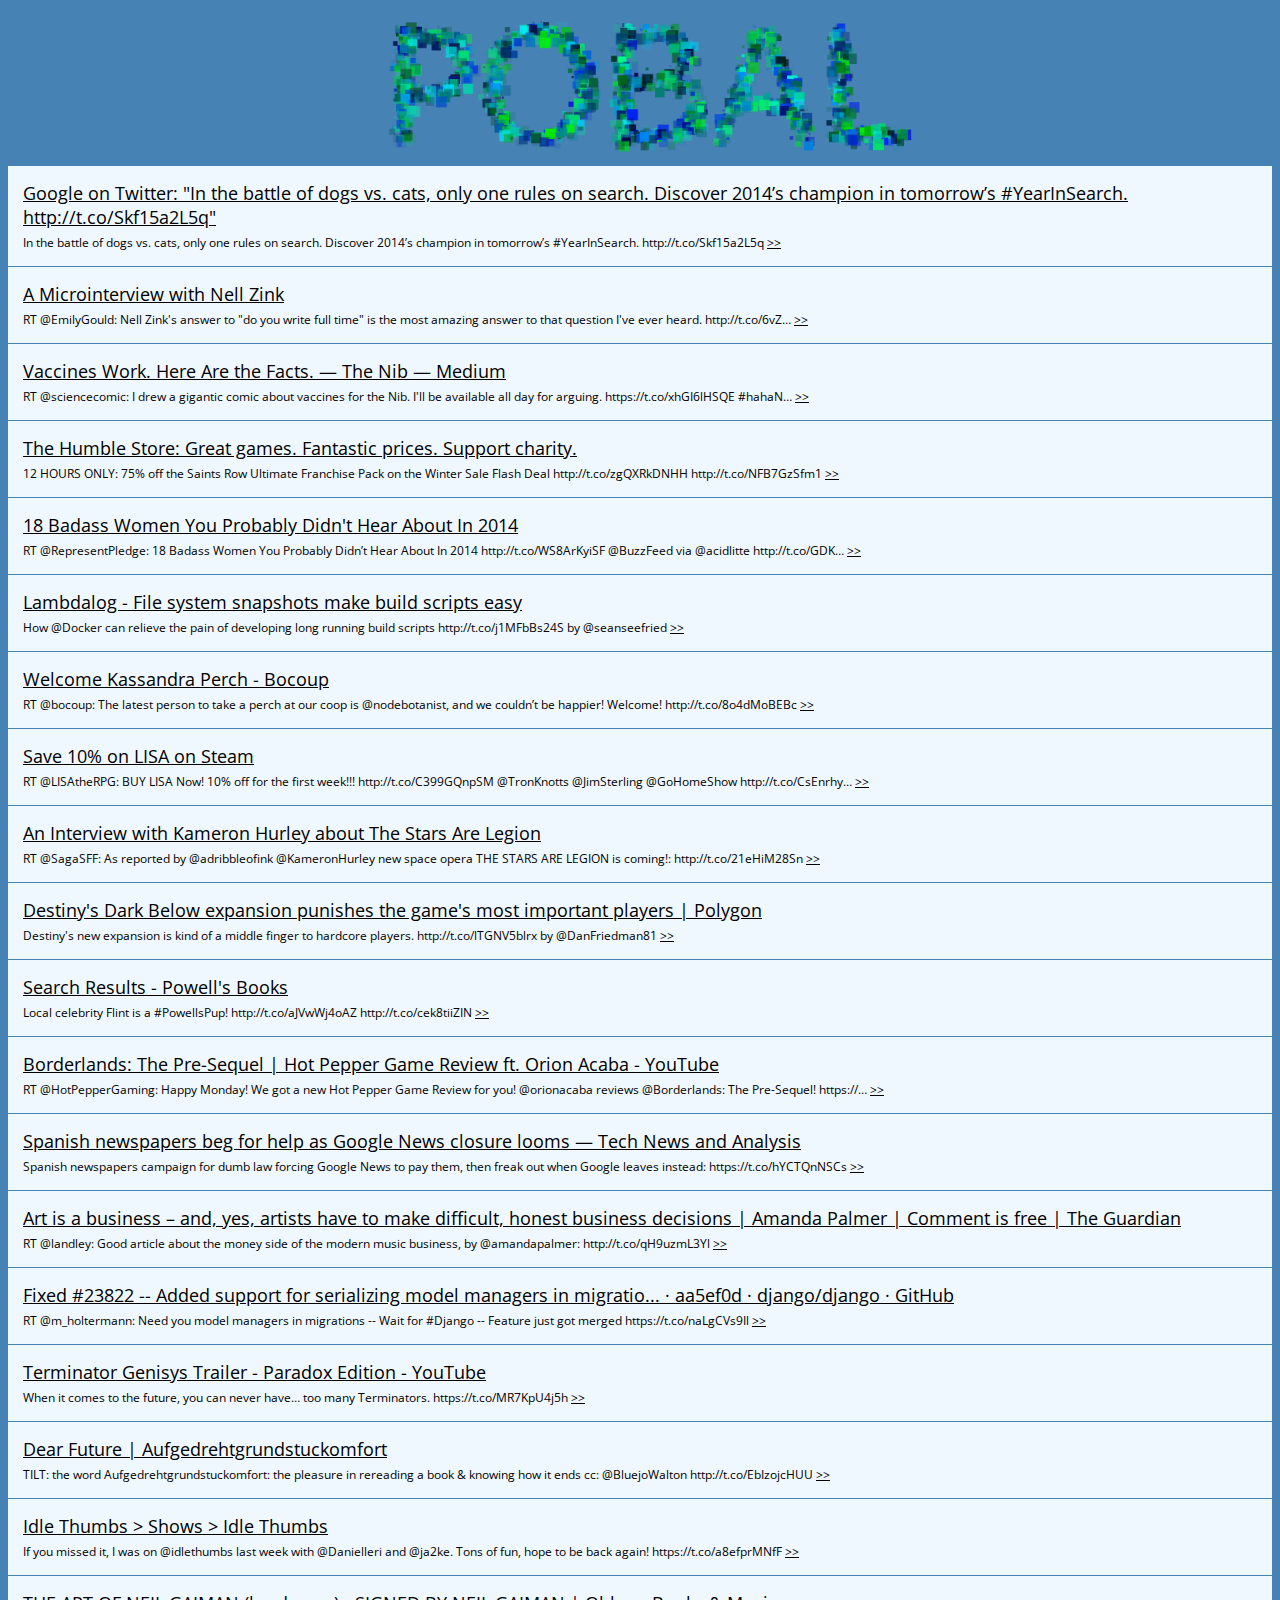
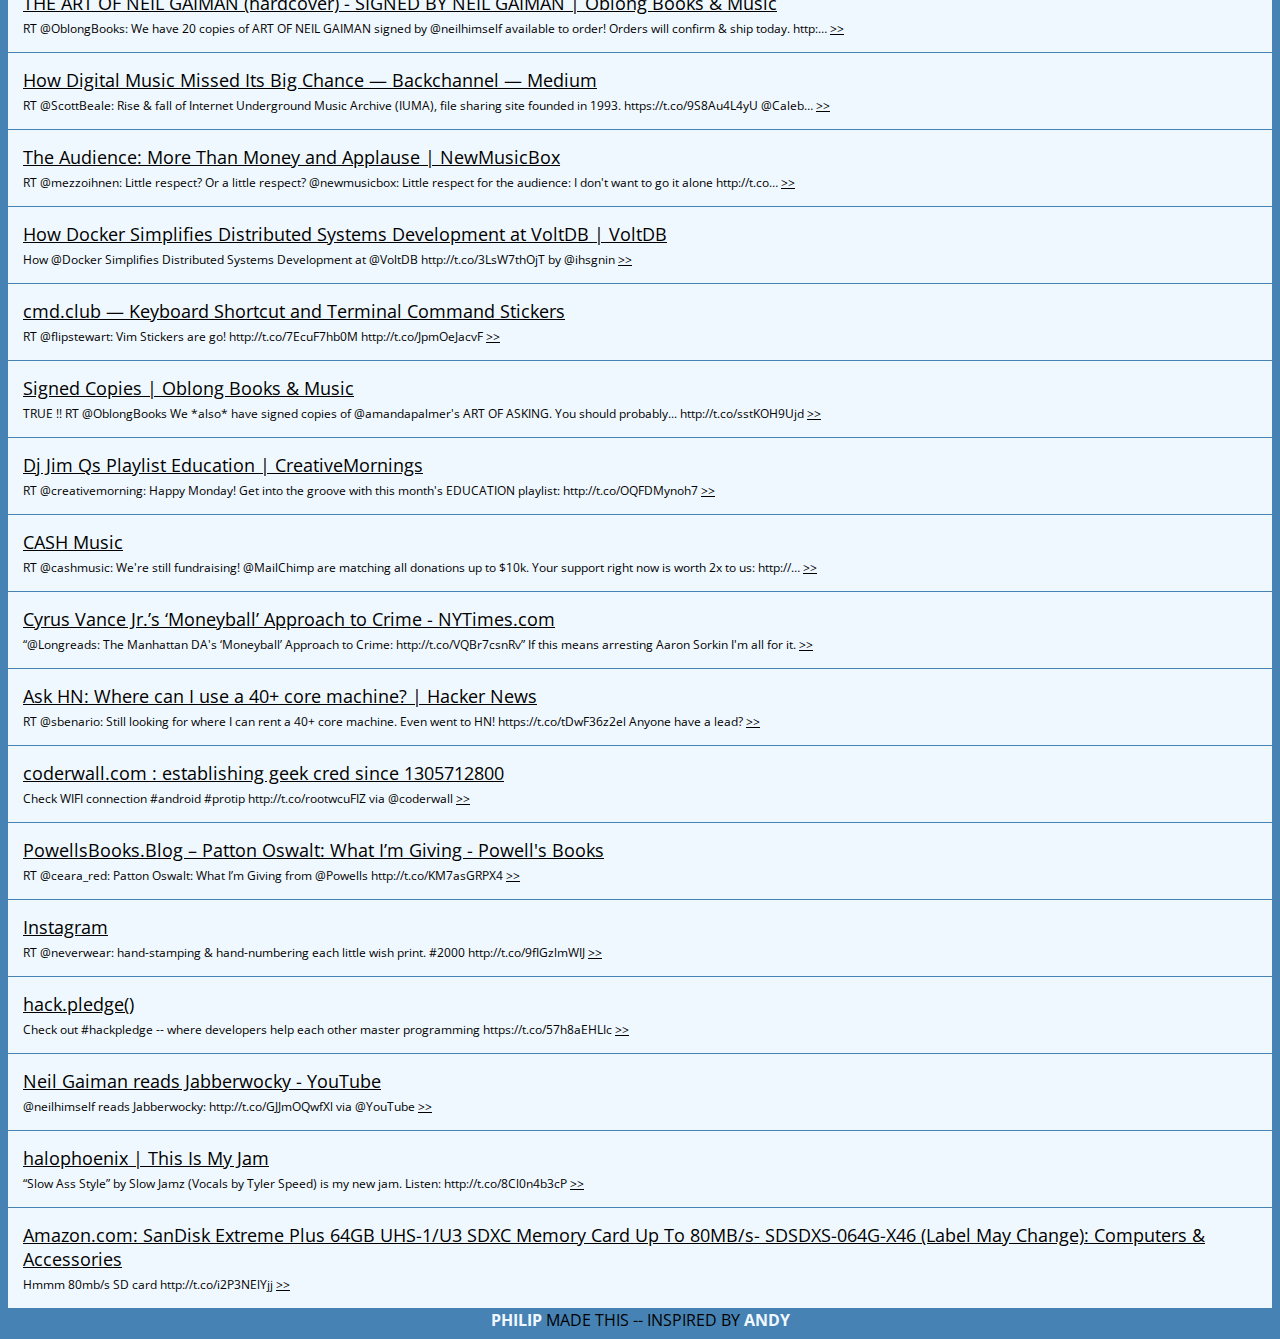
==== index.html @ 2c68b879 "Initial commit" ====
<html>
    <head>
        <title>Pobal</title>
        <link href='http://fonts.googleapis.com/css?family=Open+Sans:300,600,400' rel='stylesheet' type='text/css'>
        <link href="styles.css" rel="stylesheet" type="text/css">
        <link rel="apple-touch-icon-precomposed" sizes="57x57" href="icons/apple-touch-icon-57x57.png" />
        <link rel="apple-touch-icon-precomposed" sizes="114x114" href="icons/apple-touch-icon-114x114.png" />
        <link rel="apple-touch-icon-precomposed" sizes="72x72" href="icons/apple-touch-icon-72x72.png" />
        <link rel="apple-touch-icon-precomposed" sizes="144x144" href="icons/apple-touch-icon-144x144.png" />
        <link rel="apple-touch-icon-precomposed" sizes="60x60" href="icons/apple-touch-icon-60x60.png" />
        <link rel="apple-touch-icon-precomposed" sizes="120x120" href="icons/apple-touch-icon-120x120.png" />
        <link rel="apple-touch-icon-precomposed" sizes="76x76" href="icons/apple-touch-icon-76x76.png" />
        <link rel="apple-touch-icon-precomposed" sizes="152x152" href="icons/apple-touch-icon-152x152.png" />
        <link rel="icon" type="image/png" href="icons/favicon-196x196.png" sizes="196x196" />
        <link rel="icon" type="image/png" href="icons/favicon-96x96.png" sizes="96x96" />
        <link rel="icon" type="image/png" href="icons/favicon-32x32.png" sizes="32x32" />
        <link rel="icon" type="image/png" href="icons/favicon-16x16.png" sizes="16x16" />
        <link rel="icon" type="image/png" href="icons/favicon-128.png" sizes="128x128" />

        <meta http-equiv="Content-Type" content="text/html; charset=utf-8">
        <meta name="viewport" content="width=device-width, initial-scale=1">
        <meta description="The best links from @phildini's twitter.">
        <meta name="twitter:card" content="summary" />
        <meta name="twitter:site" content="@pebbleink" />
        <meta name="twitter:creator" content="@phildini" />
        <meta property="og:url" content="http://pebble.ink/~phildini/" />
        <meta property="og:locale" content="en_US" />
        <meta property="og:description" content="The best links from @phildini's twitter." />
    </head>
    <body>
        <div class="header">
        <img class="header-image" src="pobal.png"/>
        </div>
        <script>
        (function(i,s,o,g,r,a,m){i['GoogleAnalyticsObject']=r;i[r]=i[r]||function(){
        (i[r].q=i[r].q||[]).push(arguments)},i[r].l=1*new Date();a=s.createElement(o),
        m=s.getElementsByTagName(o)[0];a.async=1;a.src=g;m.parentNode.insertBefore(a,m)
        })(window,document,'script','//www.google-analytics.com/analytics.js','ga');

        ga('create', 'UA-36515305-6', 'auto');
        ga('send', 'pageview');
        </script>
        <div class="container">
        
        <div class="link-block">
            <p class="link"><a href="http://twitter.com/google/status/544544939959660544/photo/1">Google on Twitter: "In the battle of dogs vs. cats, only one rules on search. Discover 2014’s champion in tomorrow’s #YearInSearch. http://t.co/Skf15a2L5q"</a></p>
            <p class="tweet">In the battle of dogs vs. cats, only one rules on search. Discover 2014’s champion in tomorrow’s #YearInSearch. http://t.co/Skf15a2L5q <a href="https://www.twitter.com/google/status/544544939959660544">>></a></p>
        </div>
        
        <div class="link-block">
            <p class="link"><a href="http://www.theparisreview.org/blog/2014/12/08/purity-of-essence-one-question-for-nell-zink/">A Microinterview with Nell Zink</a></p>
            <p class="tweet">RT @EmilyGould: Nell Zink's answer to "do you write full time" is the most amazing answer to that question I've ever heard. http://t.co/6vZ… <a href="https://www.twitter.com/austinkleon/status/544561933928501249">>></a></p>
        </div>
        
        <div class="link-block">
            <p class="link"><a href="https://medium.com/the-nib/vaccines-work-here-are-the-facts-5de3d0f9ffd0">Vaccines Work. Here Are the Facts. — The Nib — Medium</a></p>
            <p class="tweet">RT @sciencecomic: I drew a gigantic comic about vaccines for the Nib. I'll be available all day for arguing. https://t.co/xhGI6lHSQE #hahaN… <a href="https://www.twitter.com/sohmer/status/544562964377108480">>></a></p>
        </div>
        
        <div class="link-block">
            <p class="link"><a href="http://bit.ly/HSWinterSale">
The Humble Store: Great games. Fantastic prices. Support charity.
</a></p>
            <p class="tweet">12 HOURS ONLY: 75% off the Saints Row Ultimate Franchise Pack on the Winter Sale Flash Deal http://t.co/zgQXRkDNHH http://t.co/NFB7GzSfm1 <a href="https://www.twitter.com/humble/status/544552725912883200">>></a></p>
        </div>
        
        <div class="link-block">
            <p class="link"><a href="http://bzfd.it/1GInUmc">18 Badass Women You Probably Didn't Hear About In 2014</a></p>
            <p class="tweet">RT @RepresentPledge: 18 Badass Women You Probably Didn’t Hear About In 2014 http://t.co/WS8ArKyiSF @BuzzFeed via @acidlitte http://t.co/GDK… <a href="https://www.twitter.com/ruckawriter/status/544555091781378048">>></a></p>
        </div>
        
        <div class="link-block">
            <p class="link"><a href="http://lambdalog.seanseefried.com/posts/2014-12-12-docker-build-scripts.html">Lambdalog - File system snapshots make build scripts easy</a></p>
            <p class="tweet">How @Docker can relieve the pain of developing long running build scripts http://t.co/j1MFbBs24S by @seanseefried <a href="https://www.twitter.com/docker/status/544544048045096960">>></a></p>
        </div>
        
        <div class="link-block">
            <p class="link"><a href="http://bocoup.com/weblog/welcome-kassandra-perch/">Welcome Kassandra Perch - Bocoup</a></p>
            <p class="tweet">RT @bocoup: The latest person to take a perch at our coop is @nodebotanist, and we couldn’t be happier! Welcome! http://t.co/8o4dMoBEBc <a href="https://www.twitter.com/nodebotanist/status/544560395089084416">>></a></p>
        </div>
        
        <div class="link-block">
            <p class="link"><a href="http://store.steampowered.com/app/335670">Save 10% on LISA on Steam</a></p>
            <p class="tweet">RT @LISAtheRPG: BUY LISA Now! 10% off for the first week!!!
http://t.co/C399GQnpSM
@TronKnotts @JimSterling @GoHomeShow http://t.co/CsEnrhy… <a href="https://www.twitter.com/_glocks/status/544551343793242113">>></a></p>
        </div>
        
        <div class="link-block">
            <p class="link"><a href="http://tinyurl.com/mzxs5r2">An Interview with Kameron Hurley about The Stars Are Legion</a></p>
            <p class="tweet">RT @SagaSFF: As reported by @adribbleofink @KameronHurley new space opera THE STARS ARE LEGION is coming!: http://t.co/21eHiM28Sn <a href="https://www.twitter.com/ChuckWendig/status/544545122034397184">>></a></p>
        </div>
        
        <div class="link-block">
            <p class="link"><a href="http://www.polygon.com/2014/12/15/7393695/destiny-dark-below-punishing-hardcore">Destiny's Dark Below expansion punishes the game's most important players | Polygon</a></p>
            <p class="tweet">Destiny's new expansion is kind of a middle finger to hardcore players. http://t.co/lTGNV5blrx by @DanFriedman81 <a href="https://www.twitter.com/BenKuchera/status/544540802052284417">>></a></p>
        </div>
        
        <div class="link-block">
            <p class="link"><a href="http://powells.us/1ySHfN7">Search Results - Powell's Books</a></p>
            <p class="tweet">Local celebrity Flint is a #PowellsPup! http://t.co/aJVwWj4oAZ http://t.co/cek8tiiZIN <a href="https://www.twitter.com/Powells/status/544550921087111168">>></a></p>
        </div>
        
        <div class="link-block">
            <p class="link"><a href="https://www.youtube.com/watch?v=g2nV5sb_MhY&list=UUKiDtCzQu_NY7sw5sQm-0ZA">Borderlands: The Pre-Sequel | Hot Pepper Game Review ft. Orion Acaba - YouTube</a></p>
            <p class="tweet">RT @HotPepperGaming: Happy Monday! We got  a new Hot Pepper Game Review for you! @orionacaba reviews @Borderlands: The Pre-Sequel! https://… <a href="https://www.twitter.com/notquitefrodo/status/544560348154454016">>></a></p>
        </div>
        
        <div class="link-block">
            <p class="link"><a href="https://gigaom.com/2014/12/15/spanish-newspapers-beg-for-help-as-google-news-closure-looms/">
		Spanish newspapers beg for help as Google News closure looms — 		Tech News and Analysis	</a></p>
            <p class="tweet">Spanish newspapers campaign for dumb law forcing Google News to pay them, then freak out when Google leaves instead: https://t.co/hYCTQnNSCs <a href="https://www.twitter.com/waxpancake/status/544558795968745472">>></a></p>
        </div>
        
        <div class="link-block">
            <p class="link"><a href="http://www.theguardian.com/commentisfree/2014/dec/13/amanda-palmer-art-business-difficult-honest-decisions">Art is a business – and, yes, artists have to make difficult, honest business decisions | Amanda Palmer | Comment is free | The Guardian</a></p>
            <p class="tweet">RT @landley: Good article about the money side of the modern music business, by @amandapalmer: http://t.co/qH9uzmL3Yl <a href="https://www.twitter.com/amandapalmer/status/544552141181169664">>></a></p>
        </div>
        
        <div class="link-block">
            <p class="link"><a href="https://github.com/django/django/commit/aa5ef0d4fc67a95ac2a5103810d0c87d8c547bac">Fixed #23822 -- Added support for serializing model managers in migratio... ·  aa5ef0d · django/django · GitHub</a></p>
            <p class="tweet">RT @m_holtermann: Need you model managers in migrations -- Wait for #Django -- Feature just got merged https://t.co/naLgCVs9Il <a href="https://www.twitter.com/andrewgodwin/status/544541460670861312">>></a></p>
        </div>
        
        <div class="link-block">
            <p class="link"><a href="https://www.youtube.com/watch?v=oe2Agl3bJAc">Terminator Genisys Trailer -  Paradox Edition - YouTube</a></p>
            <p class="tweet">When it comes to the future, you can never have… too many Terminators. https://t.co/MR7KpU4j5h <a href="https://www.twitter.com/waxpancake/status/544555037632888833">>></a></p>
        </div>
        
        <div class="link-block">
            <p class="link"><a href="http://www.dearfuture.com/179/">Dear Future |   Aufgedrehtgrundstuckomfort</a></p>
            <p class="tweet">TILT: the word Aufgedrehtgrundstuckomfort: the pleasure in rereading a book &amp; knowing how it ends cc: @BluejoWalton http://t.co/EbIzojcHUU <a href="https://www.twitter.com/emckean/status/544544326672338944">>></a></p>
        </div>
        
        <div class="link-block">
            <p class="link"><a href="https://www.idlethumbs.net/idlethumbs/">Idle Thumbs > Shows > Idle Thumbs</a></p>
            <p class="tweet">If you missed it, I was on @idlethumbs last week with @Danielleri and @ja2ke. Tons of fun, hope to be back again! https://t.co/a8efprMNfF <a href="https://www.twitter.com/patrickklepek/status/544563177976254464">>></a></p>
        </div>
        
        <div class="link-block">
            <p class="link"><a href="http://www.oblongbooks.com/art-neil-gaiman-hardcover-signed-neil-gaiman">THE ART OF NEIL GAIMAN (hardcover) - SIGNED BY NEIL GAIMAN | Oblong Books & Music</a></p>
            <p class="tweet">RT @OblongBooks: We have 20 copies of ART OF NEIL GAIMAN signed by @neilhimself available to order! Orders will confirm &amp; ship today. http:… <a href="https://www.twitter.com/neilhimself/status/544543998652993536">>></a></p>
        </div>
        
        <div class="link-block">
            <p class="link"><a href="https://medium.com/backchannel/how-digital-music-missed-its-big-chance-fab931566042">How Digital Music Missed Its Big Chance — Backchannel — Medium</a></p>
            <p class="tweet">RT @ScottBeale: Rise &amp; fall of Internet Underground Music Archive (IUMA), file sharing site founded in 1993. https://t.co/9S8Au4L4yU @Caleb… <a href="https://www.twitter.com/textfiles/status/544556375591112705">>></a></p>
        </div>
        
        <div class="link-block">
            <p class="link"><a href="http://bit.ly/13qEfQc">The Audience: More Than Money and Applause | NewMusicBox</a></p>
            <p class="tweet">RT @mezzoihnen: Little respect? Or a little respect? @newmusicbox: Little respect for the audience: I don't want to go it alone http://t.co… <a href="https://www.twitter.com/kevinefclark/status/544545690366783489">>></a></p>
        </div>
        
        <div class="link-block">
            <p class="link"><a href="http://voltdb.com/blog/how-docker-simplifies-distributed-systems-development-voltdb">How Docker Simplifies Distributed Systems Development at VoltDB | VoltDB</a></p>
            <p class="tweet">How @Docker Simplifies Distributed Systems Development at @VoltDB http://t.co/3LsW7thOjT by @ihsgnin <a href="https://www.twitter.com/docker/status/544561434265669632">>></a></p>
        </div>
        
        <div class="link-block">
            <p class="link"><a href="http://cmd.club/">
  cmd.club — Keyboard Shortcut and Terminal Command Stickers
  </a></p>
            <p class="tweet">RT @flipstewart: Vim Stickers are go!

http://t.co/7EcuF7hb0M http://t.co/JpmOeJacvF <a href="https://www.twitter.com/elyseholladay/status/544541558595272704">>></a></p>
        </div>
        
        <div class="link-block">
            <p class="link"><a href="http://www.oblongbooks.com/autographed-books">Signed Copies | Oblong Books & Music</a></p>
            <p class="tweet">TRUE !! RT @OblongBooks We *also* have signed copies of @amandapalmer's ART OF ASKING. You should probably... http://t.co/sstKOH9Ujd <a href="https://www.twitter.com/amandapalmer/status/544551975350960129">>></a></p>
        </div>
        
        <div class="link-block">
            <p class="link"><a href="http://bit.ly/1CWOo6N">
Dj Jim Qs Playlist Education | CreativeMornings
</a></p>
            <p class="tweet">RT @creativemorning: Happy Monday! Get into the groove with this month's EDUCATION playlist: http://t.co/OQFDMynoh7 <a href="https://www.twitter.com/Oakland_CM/status/544551486509051906">>></a></p>
        </div>
        
        <div class="link-block">
            <p class="link"><a href="http://donate.cashmusic.org/">CASH Music</a></p>
            <p class="tweet">RT @cashmusic: We're still fundraising! @MailChimp are matching all donations up to $10k. Your support right now is worth 2x to us: http://… <a href="https://www.twitter.com/kevinefclark/status/544562008604286976">>></a></p>
        </div>
        
        <div class="link-block">
            <p class="link"><a href="http://lgrd.co/1DC4sva">Cyrus Vance Jr.’s ‘Moneyball’ Approach to Crime - NYTimes.com</a></p>
            <p class="tweet">“@Longreads: The Manhattan DA's ‘Moneyball’ Approach to Crime: http://t.co/VQBr7csnRv”

If this means arresting Aaron Sorkin I'm all for it. <a href="https://www.twitter.com/diskopo/status/544559167122313216">>></a></p>
        </div>
        
        <div class="link-block">
            <p class="link"><a href="https://news.ycombinator.com/item?id=8753266">Ask HN: Where can I use a 40+ core machine? | Hacker News</a></p>
            <p class="tweet">RT @sbenario: Still looking for where I can rent a 40+ core machine. Even went to HN! https://t.co/tDwF36z2el Anyone have a lead? <a href="https://www.twitter.com/kevinefclark/status/544552497466314752">>></a></p>
        </div>
        
        <div class="link-block">
            <p class="link"><a href="http://coderwall.com/p/kphcyq">coderwall.com : establishing geek cred since 1305712800</a></p>
            <p class="tweet">Check WIFI connection #android #protip http://t.co/rootwcuFIZ via @coderwall <a href="https://www.twitter.com/coderwall/status/544550161700356098">>></a></p>
        </div>
        
        <div class="link-block">
            <p class="link"><a href="http://shar.es/13dypE">PowellsBooks.Blog  –  Patton Oswalt: What I’m Giving - Powell's Books</a></p>
            <p class="tweet">RT @ceara_red: Patton Oswalt: What I’m Giving from @Powells http://t.co/KM7asGRPX4 <a href="https://www.twitter.com/Powells/status/544548664811585536">>></a></p>
        </div>
        
        <div class="link-block">
            <p class="link"><a href="http://instagram.com/p/wofn9XmXtg/">
Instagram
</a></p>
            <p class="tweet">RT @neverwear: hand-stamping &amp; hand-numbering each little wish print. #2000 http://t.co/9fIGzlmWIJ <a href="https://www.twitter.com/neilhimself/status/544544338030911488">>></a></p>
        </div>
        
        <div class="link-block">
            <p class="link"><a href="https://hackpledge.org">hack.pledge()</a></p>
            <p class="tweet">Check out #hackpledge -- where developers help each other master programming https://t.co/57h8aEHLIc <a href="https://www.twitter.com/emckean/status/544539772446728192">>></a></p>
        </div>
        
        <div class="link-block">
            <p class="link"><a href="http://youtu.be/XDLac7sAFsI">Neil Gaiman reads Jabberwocky - YouTube</a></p>
            <p class="tweet">@neilhimself reads Jabberwocky: http://t.co/GJJmOQwfXl via @YouTube <a href="https://www.twitter.com/phildini/status/544555361294770177">>></a></p>
        </div>
        
        <div class="link-block">
            <p class="link"><a href="http://t.thisismyjam.com/halophoenix/_9dobv7s">
halophoenix | This Is My Jam        </a></p>
            <p class="tweet">“Slow Ass Style” by Slow Jamz (Vocals by Tyler Speed) is my new jam. Listen: http://t.co/8Cl0n4b3cP <a href="https://www.twitter.com/halophoenix/status/544553496755077120">>></a></p>
        </div>
        
        <div class="link-block">
            <p class="link"><a href="http://www.amazon.com/dp/B00DN43RCI/ref=wl_it_dp_o_pC_nS_img?_encoding=UTF8&colid=YB7CZST86O5L&coliid=IIZEMAXHLF4LH&psc=1">Amazon.com: SanDisk Extreme Plus 64GB UHS-1/U3 SDXC Memory Card Up To 80MB/s- SDSDXS-064G-X46 (Label May Change): Computers & Accessories</a></p>
            <p class="tweet">Hmmm 80mb/s SD card http://t.co/i2P3NElYjj <a href="https://www.twitter.com/diklein/status/544539678616326145">>></a></p>
        </div>
        
        </div>
        
        </div>
        <div class="footer">
            <a href="http://philipjohnjames.com">PHILIP</a> MADE THIS -- INSPIRED BY <a href="http://waxy.org">ANDY</a>
        </div>
    </body>
</html>
---- styles.css ----
body {
    font-family: 'Open Sans', sans-serif;
    background-color: steelblue;
}

.link-block {
    background-color: aliceblue;
    margin-bottom: 1px;
    padding: 15px;
}
.link {
    margin: 0;
    font-size: 18px;
}
.link > a {
    color: black;
}
.link > a:visited {
    color: grey;
    text-decoration: none;
}
.tweet {
    margin: 5px 0 0 0;
    font-size: 12px;
}
.tweet > a {
    color: black;
}
.tweet > a:visited {
    color: grey;
}
.footer {
    color: black;
    text-align: center;
}
.footer a {
    text-decoration: none;
    color: aliceblue;
    font-weight: bold;
}
.header-image {
    display: block;
    margin-right: auto;
    margin-left: auto;
    width: 50%;
}
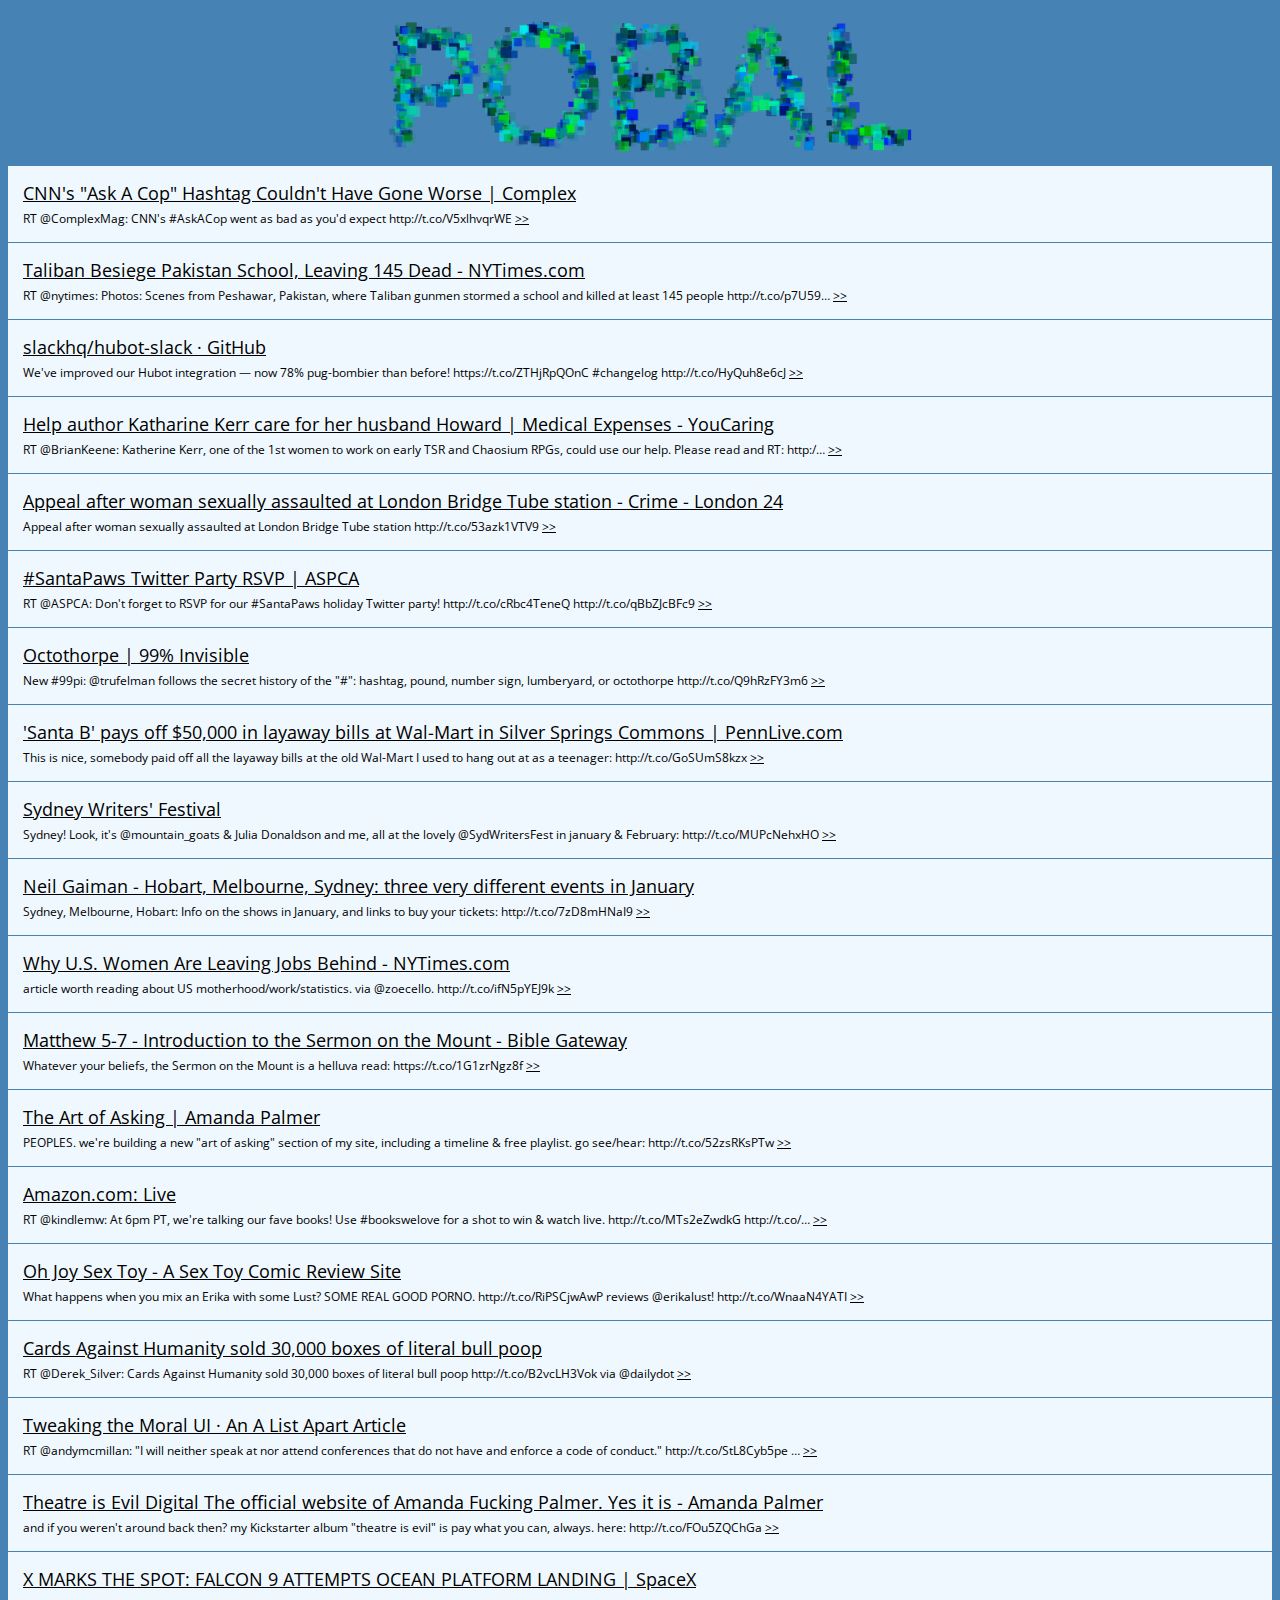
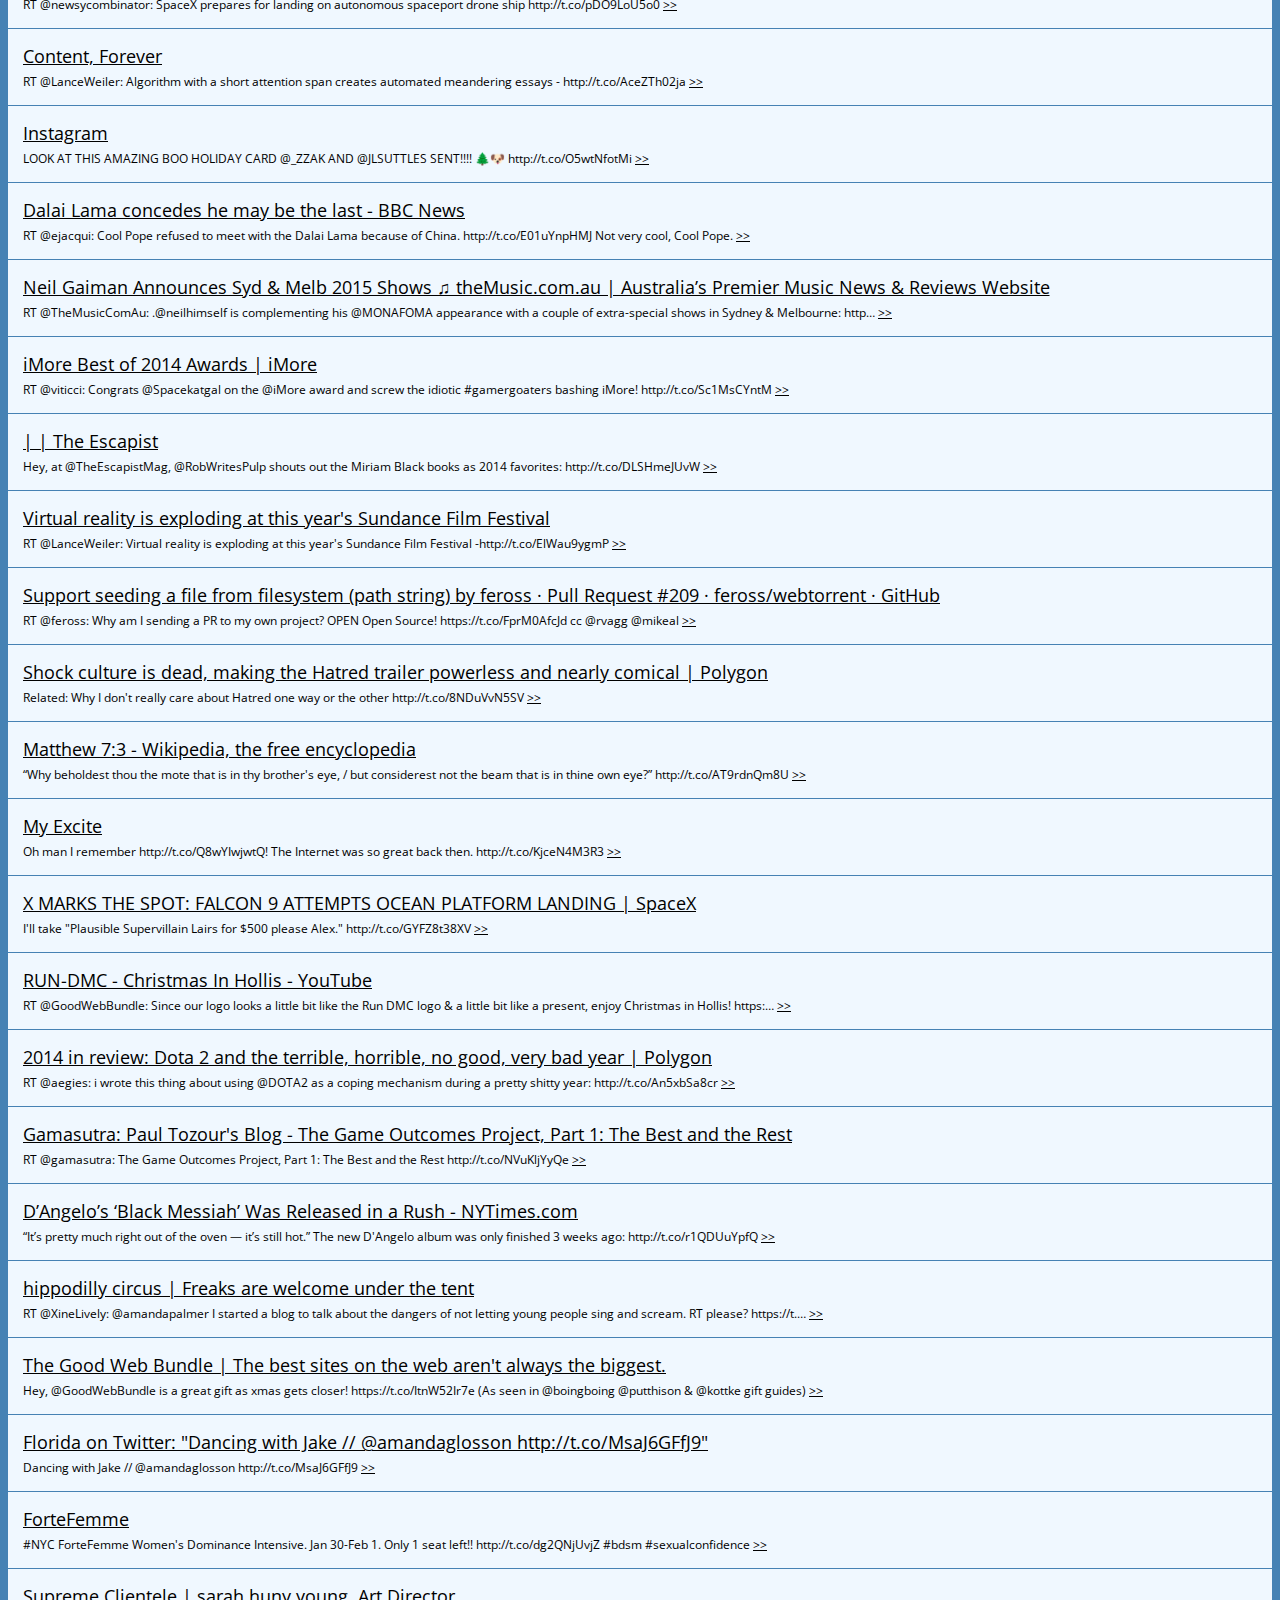
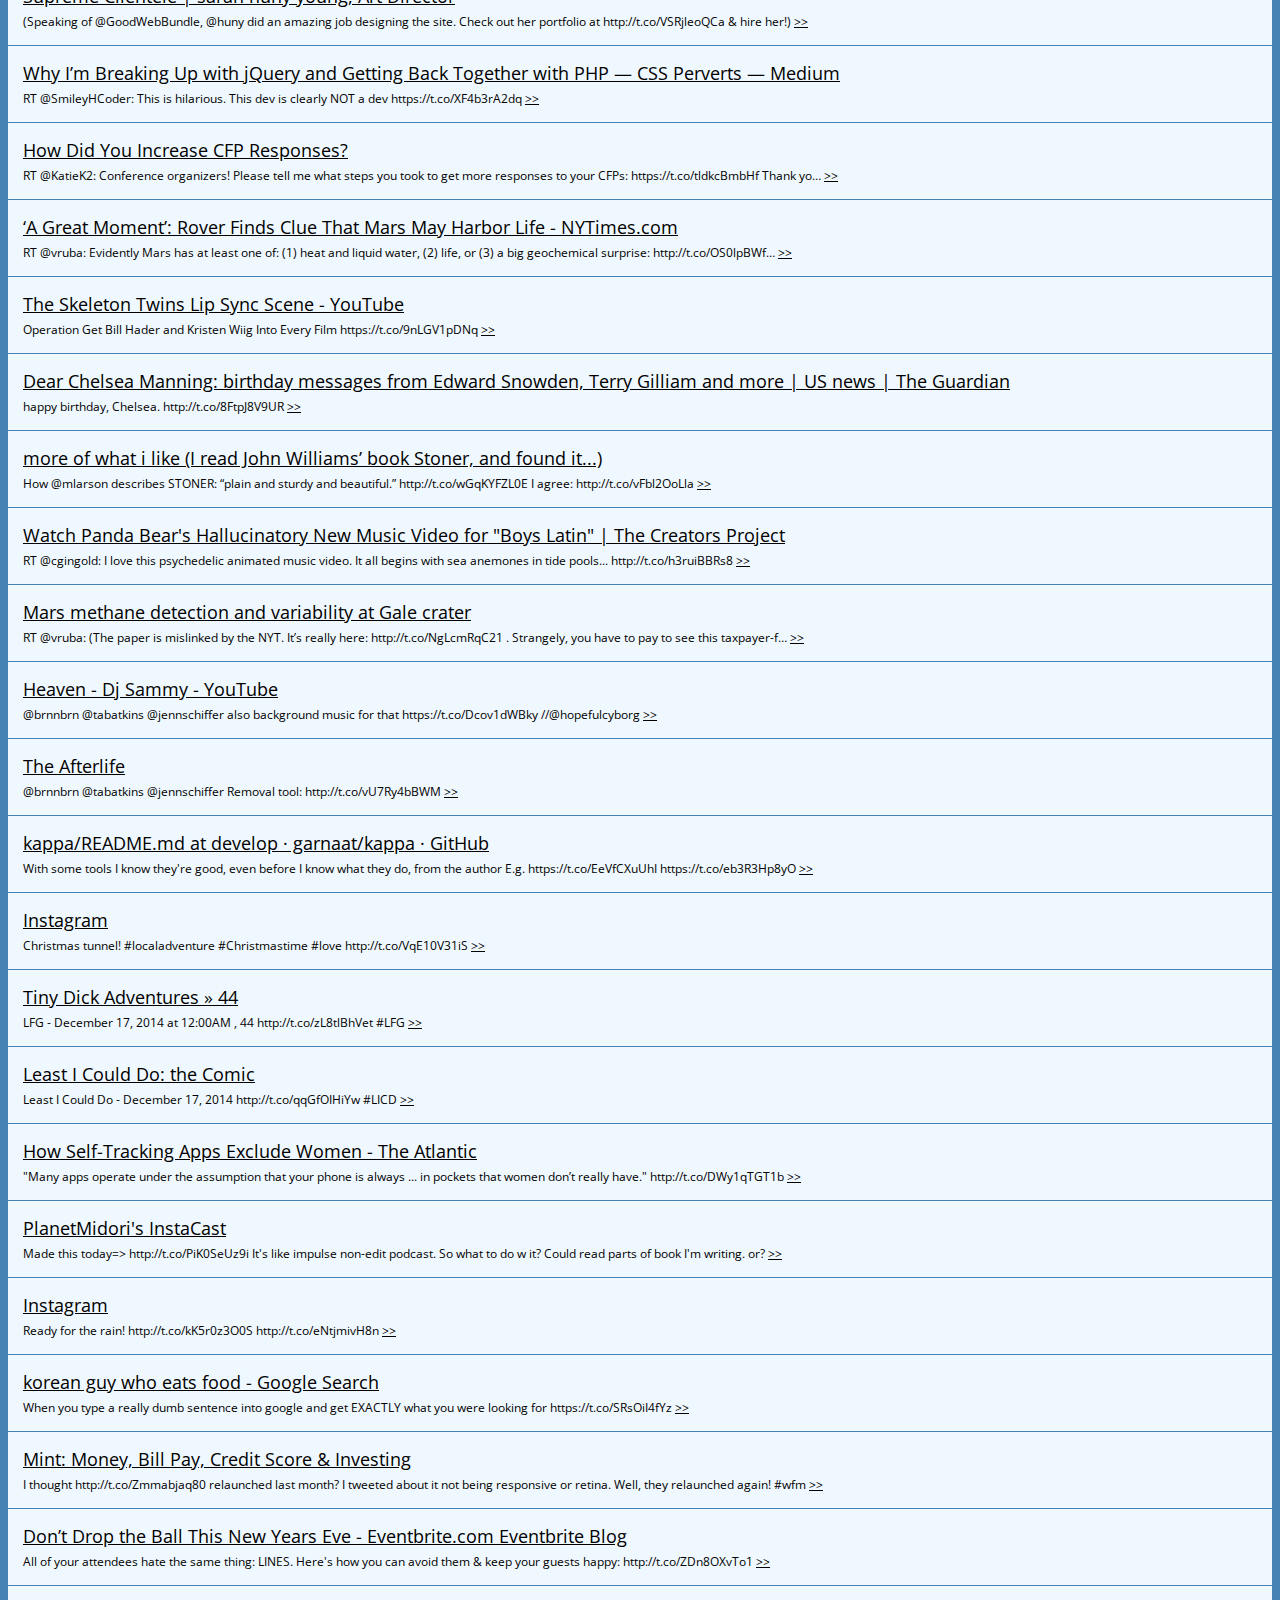
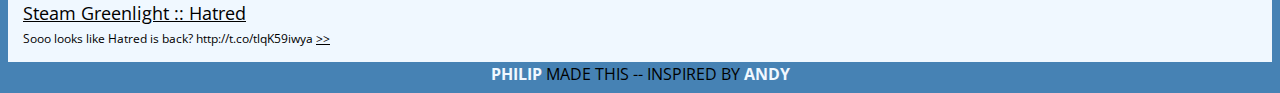
==== commit b419338e: "Update number of links, create script for old issues" ====
--- a/index.html
+++ b/index.html
@@ -43,194 +43,323 @@
         <div class="container">
         
         <div class="link-block">
-            <p class="link"><a href="http://twitter.com/google/status/544544939959660544/photo/1">Google on Twitter: "In the battle of dogs vs. cats, only one rules on search. Discover 2014’s champion in tomorrow’s #YearInSearch. http://t.co/Skf15a2L5q"</a></p>
-            <p class="tweet">In the battle of dogs vs. cats, only one rules on search. Discover 2014’s champion in tomorrow’s #YearInSearch. http://t.co/Skf15a2L5q <a href="https://www.twitter.com/google/status/544544939959660544">>></a></p>
-        </div>
-        
-        <div class="link-block">
-            <p class="link"><a href="http://www.theparisreview.org/blog/2014/12/08/purity-of-essence-one-question-for-nell-zink/">A Microinterview with Nell Zink</a></p>
-            <p class="tweet">RT @EmilyGould: Nell Zink's answer to "do you write full time" is the most amazing answer to that question I've ever heard. http://t.co/6vZ… <a href="https://www.twitter.com/austinkleon/status/544561933928501249">>></a></p>
-        </div>
-        
-        <div class="link-block">
-            <p class="link"><a href="https://medium.com/the-nib/vaccines-work-here-are-the-facts-5de3d0f9ffd0">Vaccines Work. Here Are the Facts. — The Nib — Medium</a></p>
-            <p class="tweet">RT @sciencecomic: I drew a gigantic comic about vaccines for the Nib. I'll be available all day for arguing. https://t.co/xhGI6lHSQE #hahaN… <a href="https://www.twitter.com/sohmer/status/544562964377108480">>></a></p>
-        </div>
-        
-        <div class="link-block">
-            <p class="link"><a href="http://bit.ly/HSWinterSale">
-The Humble Store: Great games. Fantastic prices. Support charity.
+            <p class="link"><a href="http://trib.al/MAtjTp2">CNN's "Ask A Cop" Hashtag Couldn't Have Gone Worse | Complex</a></p>
+            <p class="tweet">RT @ComplexMag: CNN's #AskACop went as bad as you'd expect http://t.co/V5xlhvqrWE <a href="https://www.twitter.com/tabatkins/status/545046511147438082">>></a></p>
+        </div>
+        
+        <div class="link-block">
+            <p class="link"><a href="http://nyti.ms/1sxLmw0">Taliban Besiege Pakistan School, Leaving 145 Dead - NYTimes.com</a></p>
+            <p class="tweet">RT @nytimes: Photos: Scenes from Peshawar, Pakistan, where Taliban gunmen stormed a school and killed at least 145 people http://t.co/p7U59… <a href="https://www.twitter.com/nrrrdcore/status/545047112233132032">>></a></p>
+        </div>
+        
+        <div class="link-block">
+            <p class="link"><a href="https://github.com/slackhq/hubot-slack">slackhq/hubot-slack · GitHub</a></p>
+            <p class="tweet">We've improved our Hubot integration — now 78% pug-bombier than before! https://t.co/ZTHjRpQOnC #changelog http://t.co/HyQuh8e6cJ <a href="https://www.twitter.com/SlackHQ/status/545042080309837824">>></a></p>
+        </div>
+        
+        <div class="link-block">
+            <p class="link"><a href="http://www.youcaring.com/medical-fundraiser/help-author-katharine-kerr-care-for-her-husband-howard/278370">Help author Katharine Kerr care for her husband Howard | Medical Expenses - YouCaring
 </a></p>
-            <p class="tweet">12 HOURS ONLY: 75% off the Saints Row Ultimate Franchise Pack on the Winter Sale Flash Deal http://t.co/zgQXRkDNHH http://t.co/NFB7GzSfm1 <a href="https://www.twitter.com/humble/status/544552725912883200">>></a></p>
-        </div>
-        
-        <div class="link-block">
-            <p class="link"><a href="http://bzfd.it/1GInUmc">18 Badass Women You Probably Didn't Hear About In 2014</a></p>
-            <p class="tweet">RT @RepresentPledge: 18 Badass Women You Probably Didn’t Hear About In 2014 http://t.co/WS8ArKyiSF @BuzzFeed via @acidlitte http://t.co/GDK… <a href="https://www.twitter.com/ruckawriter/status/544555091781378048">>></a></p>
-        </div>
-        
-        <div class="link-block">
-            <p class="link"><a href="http://lambdalog.seanseefried.com/posts/2014-12-12-docker-build-scripts.html">Lambdalog - File system snapshots make build scripts easy</a></p>
-            <p class="tweet">How @Docker can relieve the pain of developing long running build scripts http://t.co/j1MFbBs24S by @seanseefried <a href="https://www.twitter.com/docker/status/544544048045096960">>></a></p>
-        </div>
-        
-        <div class="link-block">
-            <p class="link"><a href="http://bocoup.com/weblog/welcome-kassandra-perch/">Welcome Kassandra Perch - Bocoup</a></p>
-            <p class="tweet">RT @bocoup: The latest person to take a perch at our coop is @nodebotanist, and we couldn’t be happier! Welcome! http://t.co/8o4dMoBEBc <a href="https://www.twitter.com/nodebotanist/status/544560395089084416">>></a></p>
-        </div>
-        
-        <div class="link-block">
-            <p class="link"><a href="http://store.steampowered.com/app/335670">Save 10% on LISA on Steam</a></p>
-            <p class="tweet">RT @LISAtheRPG: BUY LISA Now! 10% off for the first week!!!
-http://t.co/C399GQnpSM
-@TronKnotts @JimSterling @GoHomeShow http://t.co/CsEnrhy… <a href="https://www.twitter.com/_glocks/status/544551343793242113">>></a></p>
-        </div>
-        
-        <div class="link-block">
-            <p class="link"><a href="http://tinyurl.com/mzxs5r2">An Interview with Kameron Hurley about The Stars Are Legion</a></p>
-            <p class="tweet">RT @SagaSFF: As reported by @adribbleofink @KameronHurley new space opera THE STARS ARE LEGION is coming!: http://t.co/21eHiM28Sn <a href="https://www.twitter.com/ChuckWendig/status/544545122034397184">>></a></p>
-        </div>
-        
-        <div class="link-block">
-            <p class="link"><a href="http://www.polygon.com/2014/12/15/7393695/destiny-dark-below-punishing-hardcore">Destiny's Dark Below expansion punishes the game's most important players | Polygon</a></p>
-            <p class="tweet">Destiny's new expansion is kind of a middle finger to hardcore players. http://t.co/lTGNV5blrx by @DanFriedman81 <a href="https://www.twitter.com/BenKuchera/status/544540802052284417">>></a></p>
-        </div>
-        
-        <div class="link-block">
-            <p class="link"><a href="http://powells.us/1ySHfN7">Search Results - Powell's Books</a></p>
-            <p class="tweet">Local celebrity Flint is a #PowellsPup! http://t.co/aJVwWj4oAZ http://t.co/cek8tiiZIN <a href="https://www.twitter.com/Powells/status/544550921087111168">>></a></p>
-        </div>
-        
-        <div class="link-block">
-            <p class="link"><a href="https://www.youtube.com/watch?v=g2nV5sb_MhY&list=UUKiDtCzQu_NY7sw5sQm-0ZA">Borderlands: The Pre-Sequel | Hot Pepper Game Review ft. Orion Acaba - YouTube</a></p>
-            <p class="tweet">RT @HotPepperGaming: Happy Monday! We got  a new Hot Pepper Game Review for you! @orionacaba reviews @Borderlands: The Pre-Sequel! https://… <a href="https://www.twitter.com/notquitefrodo/status/544560348154454016">>></a></p>
-        </div>
-        
-        <div class="link-block">
-            <p class="link"><a href="https://gigaom.com/2014/12/15/spanish-newspapers-beg-for-help-as-google-news-closure-looms/">
-		Spanish newspapers beg for help as Google News closure looms — 		Tech News and Analysis	</a></p>
-            <p class="tweet">Spanish newspapers campaign for dumb law forcing Google News to pay them, then freak out when Google leaves instead: https://t.co/hYCTQnNSCs <a href="https://www.twitter.com/waxpancake/status/544558795968745472">>></a></p>
-        </div>
-        
-        <div class="link-block">
-            <p class="link"><a href="http://www.theguardian.com/commentisfree/2014/dec/13/amanda-palmer-art-business-difficult-honest-decisions">Art is a business – and, yes, artists have to make difficult, honest business decisions | Amanda Palmer | Comment is free | The Guardian</a></p>
-            <p class="tweet">RT @landley: Good article about the money side of the modern music business, by @amandapalmer: http://t.co/qH9uzmL3Yl <a href="https://www.twitter.com/amandapalmer/status/544552141181169664">>></a></p>
-        </div>
-        
-        <div class="link-block">
-            <p class="link"><a href="https://github.com/django/django/commit/aa5ef0d4fc67a95ac2a5103810d0c87d8c547bac">Fixed #23822 -- Added support for serializing model managers in migratio... ·  aa5ef0d · django/django · GitHub</a></p>
-            <p class="tweet">RT @m_holtermann: Need you model managers in migrations -- Wait for #Django -- Feature just got merged https://t.co/naLgCVs9Il <a href="https://www.twitter.com/andrewgodwin/status/544541460670861312">>></a></p>
-        </div>
-        
-        <div class="link-block">
-            <p class="link"><a href="https://www.youtube.com/watch?v=oe2Agl3bJAc">Terminator Genisys Trailer -  Paradox Edition - YouTube</a></p>
-            <p class="tweet">When it comes to the future, you can never have… too many Terminators. https://t.co/MR7KpU4j5h <a href="https://www.twitter.com/waxpancake/status/544555037632888833">>></a></p>
-        </div>
-        
-        <div class="link-block">
-            <p class="link"><a href="http://www.dearfuture.com/179/">Dear Future |   Aufgedrehtgrundstuckomfort</a></p>
-            <p class="tweet">TILT: the word Aufgedrehtgrundstuckomfort: the pleasure in rereading a book &amp; knowing how it ends cc: @BluejoWalton http://t.co/EbIzojcHUU <a href="https://www.twitter.com/emckean/status/544544326672338944">>></a></p>
-        </div>
-        
-        <div class="link-block">
-            <p class="link"><a href="https://www.idlethumbs.net/idlethumbs/">Idle Thumbs > Shows > Idle Thumbs</a></p>
-            <p class="tweet">If you missed it, I was on @idlethumbs last week with @Danielleri and @ja2ke. Tons of fun, hope to be back again! https://t.co/a8efprMNfF <a href="https://www.twitter.com/patrickklepek/status/544563177976254464">>></a></p>
-        </div>
-        
-        <div class="link-block">
-            <p class="link"><a href="http://www.oblongbooks.com/art-neil-gaiman-hardcover-signed-neil-gaiman">THE ART OF NEIL GAIMAN (hardcover) - SIGNED BY NEIL GAIMAN | Oblong Books & Music</a></p>
-            <p class="tweet">RT @OblongBooks: We have 20 copies of ART OF NEIL GAIMAN signed by @neilhimself available to order! Orders will confirm &amp; ship today. http:… <a href="https://www.twitter.com/neilhimself/status/544543998652993536">>></a></p>
-        </div>
-        
-        <div class="link-block">
-            <p class="link"><a href="https://medium.com/backchannel/how-digital-music-missed-its-big-chance-fab931566042">How Digital Music Missed Its Big Chance — Backchannel — Medium</a></p>
-            <p class="tweet">RT @ScottBeale: Rise &amp; fall of Internet Underground Music Archive (IUMA), file sharing site founded in 1993. https://t.co/9S8Au4L4yU @Caleb… <a href="https://www.twitter.com/textfiles/status/544556375591112705">>></a></p>
-        </div>
-        
-        <div class="link-block">
-            <p class="link"><a href="http://bit.ly/13qEfQc">The Audience: More Than Money and Applause | NewMusicBox</a></p>
-            <p class="tweet">RT @mezzoihnen: Little respect? Or a little respect? @newmusicbox: Little respect for the audience: I don't want to go it alone http://t.co… <a href="https://www.twitter.com/kevinefclark/status/544545690366783489">>></a></p>
-        </div>
-        
-        <div class="link-block">
-            <p class="link"><a href="http://voltdb.com/blog/how-docker-simplifies-distributed-systems-development-voltdb">How Docker Simplifies Distributed Systems Development at VoltDB | VoltDB</a></p>
-            <p class="tweet">How @Docker Simplifies Distributed Systems Development at @VoltDB http://t.co/3LsW7thOjT by @ihsgnin <a href="https://www.twitter.com/docker/status/544561434265669632">>></a></p>
-        </div>
-        
-        <div class="link-block">
-            <p class="link"><a href="http://cmd.club/">
-  cmd.club — Keyboard Shortcut and Terminal Command Stickers
-  </a></p>
-            <p class="tweet">RT @flipstewart: Vim Stickers are go!
-
-http://t.co/7EcuF7hb0M http://t.co/JpmOeJacvF <a href="https://www.twitter.com/elyseholladay/status/544541558595272704">>></a></p>
-        </div>
-        
-        <div class="link-block">
-            <p class="link"><a href="http://www.oblongbooks.com/autographed-books">Signed Copies | Oblong Books & Music</a></p>
-            <p class="tweet">TRUE !! RT @OblongBooks We *also* have signed copies of @amandapalmer's ART OF ASKING. You should probably... http://t.co/sstKOH9Ujd <a href="https://www.twitter.com/amandapalmer/status/544551975350960129">>></a></p>
-        </div>
-        
-        <div class="link-block">
-            <p class="link"><a href="http://bit.ly/1CWOo6N">
-Dj Jim Qs Playlist Education | CreativeMornings
-</a></p>
-            <p class="tweet">RT @creativemorning: Happy Monday! Get into the groove with this month's EDUCATION playlist: http://t.co/OQFDMynoh7 <a href="https://www.twitter.com/Oakland_CM/status/544551486509051906">>></a></p>
-        </div>
-        
-        <div class="link-block">
-            <p class="link"><a href="http://donate.cashmusic.org/">CASH Music</a></p>
-            <p class="tweet">RT @cashmusic: We're still fundraising! @MailChimp are matching all donations up to $10k. Your support right now is worth 2x to us: http://… <a href="https://www.twitter.com/kevinefclark/status/544562008604286976">>></a></p>
-        </div>
-        
-        <div class="link-block">
-            <p class="link"><a href="http://lgrd.co/1DC4sva">Cyrus Vance Jr.’s ‘Moneyball’ Approach to Crime - NYTimes.com</a></p>
-            <p class="tweet">“@Longreads: The Manhattan DA's ‘Moneyball’ Approach to Crime: http://t.co/VQBr7csnRv”
-
-If this means arresting Aaron Sorkin I'm all for it. <a href="https://www.twitter.com/diskopo/status/544559167122313216">>></a></p>
-        </div>
-        
-        <div class="link-block">
-            <p class="link"><a href="https://news.ycombinator.com/item?id=8753266">Ask HN: Where can I use a 40+ core machine? | Hacker News</a></p>
-            <p class="tweet">RT @sbenario: Still looking for where I can rent a 40+ core machine. Even went to HN! https://t.co/tDwF36z2el Anyone have a lead? <a href="https://www.twitter.com/kevinefclark/status/544552497466314752">>></a></p>
-        </div>
-        
-        <div class="link-block">
-            <p class="link"><a href="http://coderwall.com/p/kphcyq">coderwall.com : establishing geek cred since 1305712800</a></p>
-            <p class="tweet">Check WIFI connection #android #protip http://t.co/rootwcuFIZ via @coderwall <a href="https://www.twitter.com/coderwall/status/544550161700356098">>></a></p>
-        </div>
-        
-        <div class="link-block">
-            <p class="link"><a href="http://shar.es/13dypE">PowellsBooks.Blog  –  Patton Oswalt: What I’m Giving - Powell's Books</a></p>
-            <p class="tweet">RT @ceara_red: Patton Oswalt: What I’m Giving from @Powells http://t.co/KM7asGRPX4 <a href="https://www.twitter.com/Powells/status/544548664811585536">>></a></p>
-        </div>
-        
-        <div class="link-block">
-            <p class="link"><a href="http://instagram.com/p/wofn9XmXtg/">
+            <p class="tweet">RT @BrianKeene: Katherine Kerr, one of the 1st women to work on early TSR and Chaosium RPGs, could use our help. Please read and RT: http:/… <a href="https://www.twitter.com/ChuckWendig/status/545048003531538432">>></a></p>
+        </div>
+        
+        <div class="link-block">
+            <p class="link"><a href="http://www.london24.com/news/crime/appeal_after_woman_sexually_assaulted_at_london_bridge_tube_station_1_3887265">Appeal after woman sexually assaulted at London Bridge Tube station - Crime - London 24</a></p>
+            <p class="tweet">Appeal after woman sexually assaulted at London Bridge Tube station  http://t.co/53azk1VTV9 <a href="https://www.twitter.com/EverydaySexism/status/545030682930466816">>></a></p>
+        </div>
+        
+        <div class="link-block">
+            <p class="link"><a href="http://bit.ly/1AblIBa">#SantaPaws Twitter Party RSVP | ASPCA</a></p>
+            <p class="tweet">RT @ASPCA: Don't forget to RSVP for our #SantaPaws holiday Twitter party! http://t.co/cRbc4TeneQ http://t.co/qBbZJcBFc9 <a href="https://www.twitter.com/donttrythis/status/545079884859445248">>></a></p>
+        </div>
+        
+        <div class="link-block">
+            <p class="link"><a href="http://99percentinvisible.org/episode/octothorpe/">Octothorpe | 99% Invisible</a></p>
+            <p class="tweet">New #99pi: @trufelman follows the secret history of the "#": hashtag, pound, number sign, lumberyard, or octothorpe http://t.co/Q9hRzFY3m6 <a href="https://www.twitter.com/romanmars/status/545057528569405441">>></a></p>
+        </div>
+        
+        <div class="link-block">
+            <p class="link"><a href="http://www.pennlive.com/midstate/index.ssf/2014/12/santa_b_pays_off_50000_in_laya.html">	'Santa B' pays off $50,000 in layaway bills at Wal-Mart in Silver Springs Commons | 						PennLive.com</a></p>
+            <p class="tweet">This is nice, somebody paid off all the layaway bills at the old Wal-Mart I used to hang out at as a teenager: http://t.co/GoSUmS8kzx <a href="https://www.twitter.com/anildash/status/545047314382204928">>></a></p>
+        </div>
+        
+        <div class="link-block">
+            <p class="link"><a href="http://www.swf.org.au/">Sydney Writers' Festival</a></p>
+            <p class="tweet">Sydney! Look, it's @mountain_goats &amp; Julia Donaldson and me, all at the lovely @SydWritersFest in january &amp; February: http://t.co/MUPcNehxHO <a href="https://www.twitter.com/neilhimself/status/545086895538327552">>></a></p>
+        </div>
+        
+        <div class="link-block">
+            <p class="link"><a href="http://neil-gaiman.tumblr.com/post/105414095466/hobart-melbourne-sydney-three-very-different">Neil Gaiman - Hobart, Melbourne, Sydney: three very different events in January</a></p>
+            <p class="tweet">Sydney, Melbourne, Hobart: Info on the shows in January, and links to buy your tickets: http://t.co/7zD8mHNaI9 <a href="https://www.twitter.com/neilhimself/status/545078179212558336">>></a></p>
+        </div>
+        
+        <div class="link-block">
+            <p class="link"><a href="http://mobile.nytimes.com/2014/12/14/upshot/us-employment-women-not-working.html?referrer=&_r=0">Why U.S. Women Are Leaving Jobs Behind - NYTimes.com</a></p>
+            <p class="tweet">article worth reading about US motherhood/work/statistics. via @zoecello. http://t.co/ifN5pYEJ9k <a href="https://www.twitter.com/amandapalmer/status/545074755154747392">>></a></p>
+        </div>
+        
+        <div class="link-block">
+            <p class="link"><a href="https://www.biblegateway.com/passage/?search=Matthew%205-7">Matthew 5-7  - Introduction to the Sermon on the Mount - Bible Gateway</a></p>
+            <p class="tweet">Whatever your beliefs, the Sermon on the Mount is a helluva read: https://t.co/1G1zrNgz8f <a href="https://www.twitter.com/austinkleon/status/545040772991438848">>></a></p>
+        </div>
+        
+        <div class="link-block">
+            <p class="link"><a href="http://amandapalmer.net/theartofasking/">The Art of Asking | Amanda Palmer</a></p>
+            <p class="tweet">PEOPLES. we're building a new "art of asking" section of my site, including a timeline &amp; free playlist. go see/hear: http://t.co/52zsRKsPTw <a href="https://www.twitter.com/amandapalmer/status/545084205433360384">>></a></p>
+        </div>
+        
+        <div class="link-block">
+            <p class="link"><a href="http://www.amazon.com/bookslive">Amazon.com: Live</a></p>
+            <p class="tweet">RT @kindlemw: At 6pm PT, we're talking our fave books! Use #bookswelove for a shot to win &amp; watch live. http://t.co/MTs2eZwdkG http://t.co/… <a href="https://www.twitter.com/ChuckWendig/status/545045848699441154">>></a></p>
+        </div>
+        
+        <div class="link-block">
+            <p class="link"><a href="http://www.ohjoysextoy.com">Oh Joy Sex Toy - A Sex Toy Comic Review Site</a></p>
+            <p class="tweet">What happens when you mix an Erika with some Lust? SOME REAL GOOD PORNO. http://t.co/RiPSCjwAwP reviews @erikalust! http://t.co/WnaaN4YATI <a href="https://www.twitter.com/ErikaMoen/status/545045080596180992">>></a></p>
+        </div>
+        
+        <div class="link-block">
+            <p class="link"><a href="http://bit.ly/1wEBB2X">Cards Against Humanity sold 30,000 boxes of literal bull poop</a></p>
+            <p class="tweet">RT @Derek_Silver: Cards Against Humanity sold 30,000 boxes of literal bull poop http://t.co/B2vcLH3Vok via @dailydot <a href="https://www.twitter.com/ChuckWendig/status/545040149600796672">>></a></p>
+        </div>
+        
+        <div class="link-block">
+            <p class="link"><a href="http://alistapart.com/article/tweaking-the-moral-ui">Tweaking the Moral UI · An A List Apart Article</a></p>
+            <p class="tweet">RT @andymcmillan: "I will neither speak at nor attend conferences that do not have and enforce a code of conduct." http://t.co/StL8Cyb5pe
+
+… <a href="https://www.twitter.com/phildini/status/545055534726930433">>></a></p>
+        </div>
+        
+        <div class="link-block">
+            <p class="link"><a href="http://amandapalmer.net/products/theatre-is-evil-digital/"> Theatre is Evil Digital The official website of Amanda Fucking Palmer. Yes it is - Amanda Palmer</a></p>
+            <p class="tweet">and if you weren't around back then? my Kickstarter album "theatre is evil" is pay what you can, always. here: http://t.co/FOu5ZQChGa <a href="https://www.twitter.com/amandapalmer/status/545084711841042432">>></a></p>
+        </div>
+        
+        <div class="link-block">
+            <p class="link"><a href="http://www.spacex.com/news/2014/12/16/x-marks-spot-falcon-9-attempts-ocean-platform-landing">X MARKS THE SPOT: FALCON 9 ATTEMPTS OCEAN PLATFORM LANDING | SpaceX</a></p>
+            <p class="tweet">RT @newsycombinator: SpaceX prepares for landing on autonomous spaceport drone ship http://t.co/pDO9LoU5o0 <a href="https://www.twitter.com/willsmith/status/545066801155940352">>></a></p>
+        </div>
+        
+        <div class="link-block">
+            <p class="link"><a href="http://tinysubversions.com/contentForever/">Content, Forever</a></p>
+            <p class="tweet">RT @LanceWeiler: Algorithm with a short attention span creates automated meandering essays - http://t.co/AceZTh02ja <a href="https://www.twitter.com/ChuckWendig/status/545047956182011907">>></a></p>
+        </div>
+        
+        <div class="link-block">
+            <p class="link"><a href="http://instagram.com/p/wsT7fsqF5f/">
 Instagram
 </a></p>
-            <p class="tweet">RT @neverwear: hand-stamping &amp; hand-numbering each little wish print. #2000 http://t.co/9fIGzlmWIJ <a href="https://www.twitter.com/neilhimself/status/544544338030911488">>></a></p>
-        </div>
-        
-        <div class="link-block">
-            <p class="link"><a href="https://hackpledge.org">hack.pledge()</a></p>
-            <p class="tweet">Check out #hackpledge -- where developers help each other master programming https://t.co/57h8aEHLIc <a href="https://www.twitter.com/emckean/status/544539772446728192">>></a></p>
-        </div>
-        
-        <div class="link-block">
-            <p class="link"><a href="http://youtu.be/XDLac7sAFsI">Neil Gaiman reads Jabberwocky - YouTube</a></p>
-            <p class="tweet">@neilhimself reads Jabberwocky: http://t.co/GJJmOQwfXl via @YouTube <a href="https://www.twitter.com/phildini/status/544555361294770177">>></a></p>
-        </div>
-        
-        <div class="link-block">
-            <p class="link"><a href="http://t.thisismyjam.com/halophoenix/_9dobv7s">
-halophoenix | This Is My Jam        </a></p>
-            <p class="tweet">“Slow Ass Style” by Slow Jamz (Vocals by Tyler Speed) is my new jam. Listen: http://t.co/8Cl0n4b3cP <a href="https://www.twitter.com/halophoenix/status/544553496755077120">>></a></p>
-        </div>
-        
-        <div class="link-block">
-            <p class="link"><a href="http://www.amazon.com/dp/B00DN43RCI/ref=wl_it_dp_o_pC_nS_img?_encoding=UTF8&colid=YB7CZST86O5L&coliid=IIZEMAXHLF4LH&psc=1">Amazon.com: SanDisk Extreme Plus 64GB UHS-1/U3 SDXC Memory Card Up To 80MB/s- SDSDXS-064G-X46 (Label May Change): Computers & Accessories</a></p>
-            <p class="tweet">Hmmm 80mb/s SD card http://t.co/i2P3NElYjj <a href="https://www.twitter.com/diklein/status/544539678616326145">>></a></p>
+            <p class="tweet">LOOK AT THIS AMAZING BOO HOLIDAY CARD @_ZZAK AND @JLSUTTLES SENT!!!! 🌲🐶 http://t.co/O5wtNfotMi <a href="https://www.twitter.com/jessicard/status/545054445021966336">>></a></p>
+        </div>
+        
+        <div class="link-block">
+            <p class="link"><a href="http://m.bbc.com/news/world-asia-china-30510018?OCID=fbasia">Dalai Lama concedes he may be the last - BBC News</a></p>
+            <p class="tweet">RT @ejacqui: Cool Pope refused to meet with the Dalai Lama because of China. http://t.co/E01uYnpHMJ Not very cool, Cool Pope. <a href="https://www.twitter.com/willsmith/status/545063360358662145">>></a></p>
+        </div>
+        
+        <div class="link-block">
+            <p class="link"><a href="http://themusic.com.au/news/all/2014/12/17/neil-gaiman-announces-syd-and-melb-2015-shows/">Neil Gaiman Announces Syd & Melb 2015 Shows ♫ theMusic.com.au | Australia’s Premier Music News & Reviews Website</a></p>
+            <p class="tweet">RT @TheMusicComAu: .@neilhimself is complementing his @MONAFOMA appearance with a couple of extra-special shows in Sydney &amp; Melbourne: http… <a href="https://www.twitter.com/neilhimself/status/545040711947931648">>></a></p>
+        </div>
+        
+        <div class="link-block">
+            <p class="link"><a href="http://www.imore.com/imore-best-2014-awards">iMore Best of 2014 Awards | iMore</a></p>
+            <p class="tweet">RT @viticci: Congrats @Spacekatgal on the @iMore award and screw the idiotic #gamergoaters bashing iMore! http://t.co/Sc1MsCYntM <a href="https://www.twitter.com/marcoarment/status/545090988788973568">>></a></p>
+        </div>
+        
+        <div class="link-block">
+            <p class="link"><a href="http://www.escapistmagazine.com/articles/view/tabletop/12761-Escapist-Tabletop-Five-Favorites-2014.2"> |  | The Escapist</a></p>
+            <p class="tweet">Hey, at @TheEscapistMag, @RobWritesPulp shouts out the Miriam Black books as 2014 favorites: http://t.co/DLSHmeJUvW <a href="https://www.twitter.com/ChuckWendig/status/545049234991771648">>></a></p>
+        </div>
+        
+        <div class="link-block">
+            <p class="link"><a href="http://mashable.com/2014/12/15/virtual-reality-sundance-film-festival/#:eyJzIjoidCIsImkiOiJfYWFveTd2YjNsZm9tZmUydSJ9">Virtual reality is exploding at this year's Sundance Film Festival</a></p>
+            <p class="tweet">RT @LanceWeiler: Virtual reality is exploding at this year's Sundance Film Festival -http://t.co/ElWau9ygmP <a href="https://www.twitter.com/ChuckWendig/status/545044446153551875">>></a></p>
+        </div>
+        
+        <div class="link-block">
+            <p class="link"><a href="https://github.com/feross/webtorrent/pull/209#issuecomment-67267939">Support seeding a file from filesystem (path string) by feross · Pull Request #209 · feross/webtorrent · GitHub</a></p>
+            <p class="tweet">RT @feross: Why am I sending a PR to my own project? OPEN Open Source! https://t.co/FprM0AfcJd cc @rvagg @mikeal <a href="https://www.twitter.com/maxogden/status/545043203301187584">>></a></p>
+        </div>
+        
+        <div class="link-block">
+            <p class="link"><a href="http://www.polygon.com/2014/10/17/6994691/hatred-trailer-sad">Shock culture is dead, making the Hatred trailer powerless and nearly comical | Polygon</a></p>
+            <p class="tweet">Related: Why I don't really care about Hatred one way or the other http://t.co/8NDuVvN5SV <a href="https://www.twitter.com/BenKuchera/status/545041023907659776">>></a></p>
+        </div>
+        
+        <div class="link-block">
+            <p class="link"><a href="http://en.wikipedia.org/wiki/Matthew_7:3">Matthew 7:3 - Wikipedia, the free encyclopedia</a></p>
+            <p class="tweet">“Why beholdest thou the mote that is in thy brother's eye, / but considerest not the beam that is in thine own eye?” http://t.co/AT9rdnQm8U <a href="https://www.twitter.com/austinkleon/status/545039994247581696">>></a></p>
+        </div>
+        
+        <div class="link-block">
+            <p class="link"><a href="http://Excite.com">My Excite</a></p>
+            <p class="tweet">Oh man I remember http://t.co/Q8wYIwjwtQ! The Internet was so great back then. http://t.co/KjceN4M3R3 <a href="https://www.twitter.com/garywhitta/status/545088912201228288">>></a></p>
+        </div>
+        
+        <div class="link-block">
+            <p class="link"><a href="http://j.mp/1DK4ZLx">X MARKS THE SPOT: FALCON 9 ATTEMPTS OCEAN PLATFORM LANDING | SpaceX</a></p>
+            <p class="tweet">I'll take "Plausible Supervillain Lairs for $500 please Alex." http://t.co/GYFZ8t38XV <a href="https://www.twitter.com/willsmith/status/545067001731760128">>></a></p>
+        </div>
+        
+        <div class="link-block">
+            <p class="link"><a href="https://www.youtube.com/watch?v=OR07r0ZMFb8">RUN-DMC - Christmas In Hollis - YouTube</a></p>
+            <p class="tweet">RT @GoodWebBundle: Since our logo looks a little bit like the Run DMC logo &amp; a little bit like a present, enjoy Christmas in Hollis! https:… <a href="https://www.twitter.com/anildash/status/545050286164021248">>></a></p>
+        </div>
+        
+        <div class="link-block">
+            <p class="link"><a href="http://polygon.com/e/7170054">2014 in review: Dota 2 and the terrible, horrible, no good, very bad year | Polygon</a></p>
+            <p class="tweet">RT @aegies: i wrote this thing about using @DOTA2 as a coping mechanism during a pretty shitty year: http://t.co/An5xbSa8cr <a href="https://www.twitter.com/BenKuchera/status/545049865534046209">>></a></p>
+        </div>
+        
+        <div class="link-block">
+            <p class="link"><a href="http://www.gamasutra.com/blogs/PaulTozour/20141216/232023/">Gamasutra: Paul Tozour's Blog - The Game Outcomes Project, Part 1: The Best and the Rest</a></p>
+            <p class="tweet">RT @gamasutra: The Game Outcomes Project, Part 1: The Best and the Rest http://t.co/NVuKljYyQe <a href="https://www.twitter.com/bgweber/status/545042358476079104">>></a></p>
+        </div>
+        
+        <div class="link-block">
+            <p class="link"><a href="http://www.nytimes.com/2014/12/17/arts/music/dangelos-black-messiah-was-released-in-a-rush.html?partner=rss&emc=rss">D’Angelo’s ‘Black Messiah’ Was Released in a Rush - NYTimes.com</a></p>
+            <p class="tweet">“It’s pretty much right out of the oven — it’s still hot.” The new D'Angelo album was only finished 3 weeks ago: http://t.co/r1QDUuYpfQ <a href="https://www.twitter.com/austinkleon/status/545032916728684544">>></a></p>
+        </div>
+        
+        <div class="link-block">
+            <p class="link"><a href="https://hippodillycircus.wordpress.com/">hippodilly circus | Freaks are welcome under the tent</a></p>
+            <p class="tweet">RT @XineLively: @amandapalmer I started a blog to talk about the dangers of not letting young people sing and scream. RT please? https://t.… <a href="https://www.twitter.com/amandapalmer/status/545083683217358848">>></a></p>
+        </div>
+        
+        <div class="link-block">
+            <p class="link"><a href="https://goodwebbundle.com/">The Good Web Bundle | The best sites on the web aren't always the biggest.</a></p>
+            <p class="tweet">Hey, @GoodWebBundle is a great gift as xmas gets closer! https://t.co/ItnW52Ir7e 
+(As seen in @boingboing @putthison &amp; @kottke gift guides) <a href="https://www.twitter.com/anildash/status/545050942090280960">>></a></p>
+        </div>
+        
+        <div class="link-block">
+            <p class="link"><a href="http://twitter.com/floriidaaa/status/545082103319101440/photo/1">Florida on Twitter: "Dancing with Jake // @amandaglosson http://t.co/MsaJ6GFfJ9"</a></p>
+            <p class="tweet">Dancing with Jake // @amandaglosson http://t.co/MsaJ6GFfJ9 <a href="https://www.twitter.com/floriidaaa/status/545082103319101440">>></a></p>
+        </div>
+        
+        <div class="link-block">
+            <p class="link"><a href="http://www.ForteFemme.com">ForteFemme</a></p>
+            <p class="tweet">#NYC ForteFemme Women's Dominance Intensive. Jan 30-Feb 1. Only 1 seat left!! http://t.co/dg2QNjUvjZ #bdsm #sexualconfidence <a href="https://www.twitter.com/PlanetMidori/status/545071647079030784">>></a></p>
+        </div>
+        
+        <div class="link-block">
+            <p class="link"><a href="http://supremeclientele.co/">
+	Supreme Clientele | sarah huny young, Art Director</a></p>
+            <p class="tweet">(Speaking of @GoodWebBundle, @huny did an amazing job designing the site. Check out her portfolio at http://t.co/VSRjleoQCa &amp; hire her!) <a href="https://www.twitter.com/anildash/status/545051246760321024">>></a></p>
+        </div>
+        
+        <div class="link-block">
+            <p class="link"><a href="https://medium.com/cool-code-pal/why-im-breaking-up-with-jquery-and-getting-back-together-with-php-e030d01321ec">Why I’m Breaking Up with jQuery and Getting Back Together with PHP — CSS Perverts — Medium</a></p>
+            <p class="tweet">RT @SmileyHCoder: This is hilarious. This dev is clearly NOT a dev https://t.co/XF4b3rA2dq <a href="https://www.twitter.com/jennschiffer/status/545090442606690304">>></a></p>
+        </div>
+        
+        <div class="link-block">
+            <p class="link"><a href="https://docs.google.com/forms/d/1Tgk7PifroNsDFqXjbZ6XUcDcXlMcIIISNGTXbQzI6SQ/viewform?c=0&w=1">How Did You Increase CFP Responses?</a></p>
+            <p class="tweet">RT @KatieK2: Conference organizers! Please tell me what steps you took to get more responses to your CFPs: https://t.co/tldkcBmbHf Thank yo… <a href="https://www.twitter.com/ceejbot/status/545079655506522112">>></a></p>
+        </div>
+        
+        <div class="link-block">
+            <p class="link"><a href="http://www.nytimes.com/2014/12/17/science/a-new-clue-in-the-search-for-life-on-mars.html?_r=0"> ‘A Great Moment’: Rover Finds Clue That Mars May Harbor Life  - NYTimes.com</a></p>
+            <p class="tweet">RT @vruba: Evidently Mars has at least one of: (1) heat and liquid water, (2) life, or (3) a big geochemical surprise: http://t.co/OS0lpBWf… <a href="https://www.twitter.com/ceejbot/status/545069830198398976">>></a></p>
+        </div>
+        
+        <div class="link-block">
+            <p class="link"><a href="https://www.youtube.com/watch?v=E_oqg77D8K0">The Skeleton Twins Lip Sync Scene - YouTube</a></p>
+            <p class="tweet">Operation Get Bill Hader and Kristen Wiig Into Every Film https://t.co/9nLGV1pDNq <a href="https://www.twitter.com/BenKuchera/status/545066890142707712">>></a></p>
+        </div>
+        
+        <div class="link-block">
+            <p class="link"><a href="http://www.theguardian.com/us-news/2014/dec/16/-sp-dear-chelsea-manning-birthday-messages-from-edward-snowden-terry-gilliam-and-more">Dear Chelsea Manning: birthday messages from Edward Snowden, Terry Gilliam and more | US news | The Guardian</a></p>
+            <p class="tweet">happy birthday, Chelsea.
+
+http://t.co/8FtpJ8V9UR <a href="https://www.twitter.com/othiym23/status/545036283375276032">>></a></p>
+        </div>
+        
+        <div class="link-block">
+            <p class="link"><a href="http://tumblr.mlarson.org/post/105382877231/i-read-john-williams-book-stoner-and-found-it">more of what i like (I read John Williams’ book Stoner, and found it...)</a></p>
+            <p class="tweet">How @mlarson describes STONER: “plain and sturdy and beautiful.” http://t.co/wGqKYFZL0E 
+
+I agree: http://t.co/vFbl2OoLla <a href="https://www.twitter.com/austinkleon/status/545031274142760960">>></a></p>
+        </div>
+        
+        <div class="link-block">
+            <p class="link"><a href="http://thecreatorsproject.vice.com/en_au/blog/watch-panda-bears-hallucinatory-new-music-video-for-boys-latin?utm_source=tcptwitteranz">Watch Panda Bear's Hallucinatory New Music Video for "Boys Latin" | The Creators Project</a></p>
+            <p class="tweet">RT @cgingold: I love this psychedelic animated music video. It all begins with sea anemones in tide pools... http://t.co/h3ruiBBRs8 <a href="https://www.twitter.com/phildini/status/545083540334186496">>></a></p>
+        </div>
+        
+        <div class="link-block">
+            <p class="link"><a href="http://www.sciencemag.org/content/early/2014/12/15/science.1261713.abstract?sid=b7426efc-a51a-4afb-995d-1f56067e6de8">Mars methane detection and variability at Gale crater </a></p>
+            <p class="tweet">RT @vruba: (The paper is mislinked by the NYT. It’s really here: http://t.co/NgLcmRqC21 . Strangely, you have to pay to see this taxpayer-f… <a href="https://www.twitter.com/ceejbot/status/545069848389111808">>></a></p>
+        </div>
+        
+        <div class="link-block">
+            <p class="link"><a href="https://www.youtube.com/watch?v=0_xDo4RcsYg">Heaven - Dj Sammy - YouTube</a></p>
+            <p class="tweet">@brnnbrn @tabatkins @jennschiffer also background music for that https://t.co/Dcov1dWBky //@hopefulcyborg <a href="https://www.twitter.com/floriidaaa/status/545088027274403842">>></a></p>
+        </div>
+        
+        <div class="link-block">
+            <p class="link"><a href="http://heaven.internetarchaeology.org/heaven.html#bottom">The Afterlife</a></p>
+            <p class="tweet">@brnnbrn @tabatkins @jennschiffer Removal tool: http://t.co/vU7Ry4bBWM <a href="https://www.twitter.com/floriidaaa/status/545087312099418112">>></a></p>
+        </div>
+        
+        <div class="link-block">
+            <p class="link"><a href="https://github.com/garnaat/kappa/blob/develop/README.md">kappa/README.md at develop · garnaat/kappa · GitHub</a></p>
+            <p class="tweet">With some tools I know they're good, even before I know what they do, from the author E.g. https://t.co/EeVfCXuUhI https://t.co/eb3R3Hp8yO <a href="https://www.twitter.com/tavisrudd/status/545069697448685570">>></a></p>
+        </div>
+        
+        <div class="link-block">
+            <p class="link"><a href="http://instagram.com/p/wsWgYiDKaX/">
+Instagram
+</a></p>
+            <p class="tweet">Christmas tunnel! #localadventure #Christmastime #love http://t.co/VqE10V31iS <a href="https://www.twitter.com/sarahej/status/545060110528430080">>></a></p>
+        </div>
+        
+        <div class="link-block">
+            <p class="link"><a href="http://ift.tt/1BVqhkQ">Tiny Dick Adventures  » 44</a></p>
+            <p class="tweet">LFG - December 17, 2014 at 12:00AM , 44 http://t.co/zL8tlBhVet #LFG <a href="https://www.twitter.com/sohmer/status/545090366555557888">>></a></p>
+        </div>
+        
+        <div class="link-block">
+            <p class="link"><a href="http://ift.tt/137T8pP">Least I Could Do: the Comic</a></p>
+            <p class="tweet">Least I Could Do - December 17, 2014 http://t.co/qqGfOIHiYw #LICD <a href="https://www.twitter.com/sohmer/status/545086582748102656">>></a></p>
+        </div>
+        
+        <div class="link-block">
+            <p class="link"><a href="http://theatln.tc/1xoDjIz">How Self-Tracking Apps Exclude Women - The Atlantic</a></p>
+            <p class="tweet">"Many apps operate under the assumption that your phone is always ... in pockets that women don’t really have." http://t.co/DWy1qTGT1b <a href="https://www.twitter.com/SelkeyMoonbeam/status/545065924672229377">>></a></p>
+        </div>
+        
+        <div class="link-block">
+            <p class="link"><a href="http://bit.ly/1qYyzar">PlanetMidori's InstaCast</a></p>
+            <p class="tweet">Made this today=&gt; http://t.co/PiK0SeUz9i It's like impulse non-edit podcast. So what to do w it? Could read parts of book I'm writing. or? <a href="https://www.twitter.com/PlanetMidori/status/545056454341033984">>></a></p>
+        </div>
+        
+        <div class="link-block">
+            <p class="link"><a href="http://ift.tt/1GNLaza">
+Instagram
+</a></p>
+            <p class="tweet">Ready for the rain! http://t.co/kK5r0z3O0S http://t.co/eNtjmivH8n <a href="https://www.twitter.com/Zambini845/status/545039269287714816">>></a></p>
+        </div>
+        
+        <div class="link-block">
+            <p class="link"><a href="https://www.google.com/search?q=korean+guy+who+eats+food&oq=korean+guy+who+eats+food&aqs=chrome..69i57.2911j0j7&sourceid=chrome&es_sm=0&ie=UTF-8">korean guy who eats food - Google Search</a></p>
+            <p class="tweet">When you type a really dumb sentence into google and get EXACTLY what you were looking for https://t.co/SRsOiI4fYz <a href="https://www.twitter.com/_glocks/status/545038012220854272">>></a></p>
+        </div>
+        
+        <div class="link-block">
+            <p class="link"><a href="http://Mint.com">Mint: Money, Bill Pay, Credit Score & Investing</a></p>
+            <p class="tweet">I thought http://t.co/Zmmabjaq80 relaunched last month? I tweeted about it not being responsive or retina. Well, they relaunched again! #wfm <a href="https://www.twitter.com/diklein/status/545035776191639552">>></a></p>
+        </div>
+        
+        <div class="link-block">
+            <p class="link"><a href="http://buff.ly/1sBbU5h">Don’t Drop the Ball This New Years Eve - Eventbrite.com Eventbrite Blog</a></p>
+            <p class="tweet">All of your attendees hate the same thing: LINES. Here's how you can avoid them &amp; keep your guests happy: http://t.co/ZDn8OXvTo1 <a href="https://www.twitter.com/eventbrite/status/545034413860737025">>></a></p>
+        </div>
+        
+        <div class="link-block">
+            <p class="link"><a href="http://steamcommunity.com/sharedfiles/filedetails/?id=356532461">Steam Greenlight :: Hatred</a></p>
+            <p class="tweet">Sooo looks like Hatred is back? http://t.co/tlqK59iwya <a href="https://www.twitter.com/_glocks/status/545032274714980352">>></a></p>
         </div>
         
         </div>
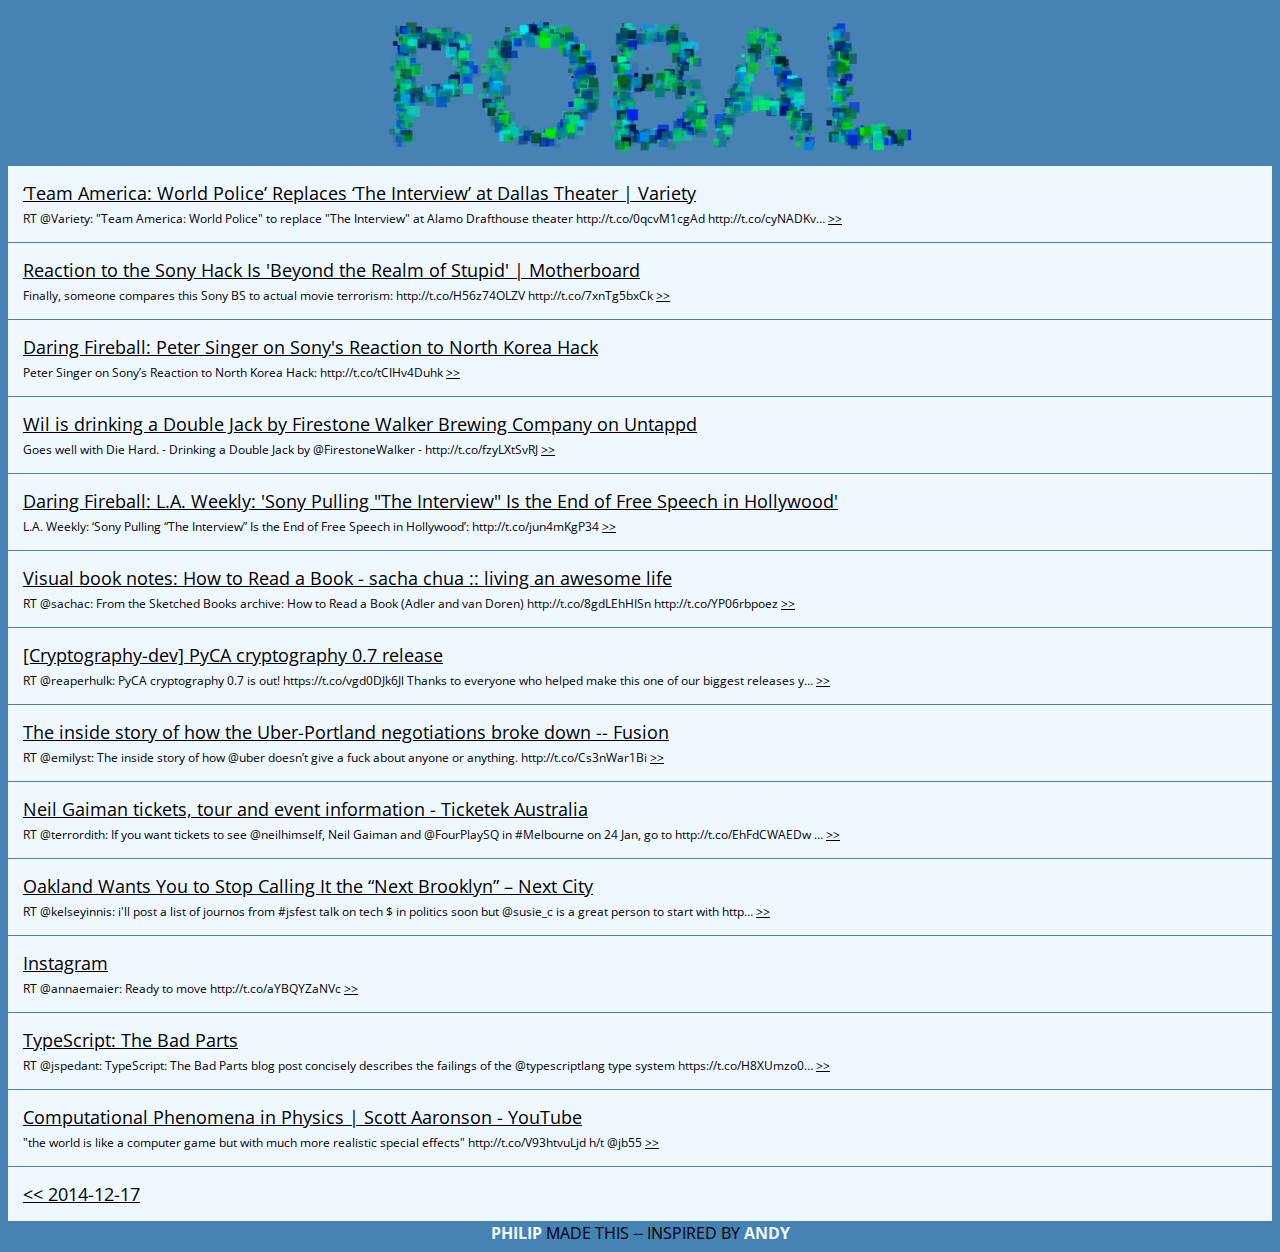
==== commit e52bd483: "Update python scrip to handle previous days" ====
--- a/index.html
+++ b/index.html
@@ -16,7 +16,6 @@
         <link rel="icon" type="image/png" href="icons/favicon-32x32.png" sizes="32x32" />
         <link rel="icon" type="image/png" href="icons/favicon-16x16.png" sizes="16x16" />
         <link rel="icon" type="image/png" href="icons/favicon-128.png" sizes="128x128" />
-
         <meta http-equiv="Content-Type" content="text/html; charset=utf-8">
         <meta name="viewport" content="width=device-width, initial-scale=1">
         <meta description="The best links from @phildini's twitter.">
@@ -43,325 +42,84 @@
         <div class="container">
         
         <div class="link-block">
-            <p class="link"><a href="http://trib.al/MAtjTp2">CNN's "Ask A Cop" Hashtag Couldn't Have Gone Worse | Complex</a></p>
-            <p class="tweet">RT @ComplexMag: CNN's #AskACop went as bad as you'd expect http://t.co/V5xlhvqrWE <a href="https://www.twitter.com/tabatkins/status/545046511147438082">>></a></p>
+            <p class="link"><a href="http://variety.com/2014/film/news/team-america-world-police-replaces-the-interview-at-dallas-theater-1201382348/" target="_blank">‘Team America: World Police’ Replaces ‘The Interview’ at Dallas Theater   | Variety</a></p>
+            <p class="tweet">RT @Variety: "Team America: World Police" to replace "The Interview" at Alamo Drafthouse theater http://t.co/0qcvM1cgAd http://t.co/cyNADKv… <a href="https://www.twitter.com/ChuckWendig/status/545437580830195712">>></a></p>
         </div>
         
         <div class="link-block">
-            <p class="link"><a href="http://nyti.ms/1sxLmw0">Taliban Besiege Pakistan School, Leaving 145 Dead - NYTimes.com</a></p>
-            <p class="tweet">RT @nytimes: Photos: Scenes from Peshawar, Pakistan, where Taliban gunmen stormed a school and killed at least 145 people http://t.co/p7U59… <a href="https://www.twitter.com/nrrrdcore/status/545047112233132032">>></a></p>
+            <p class="link"><a href="http://motherboard.vice.com/read/reaction-to-the-sony-hack-is-beyond-the-realm-of-stupid" target="_blank">Reaction to the Sony Hack Is 'Beyond the Realm of Stupid' | Motherboard</a></p>
+            <p class="tweet">Finally, someone compares this Sony BS to actual movie terrorism: http://t.co/H56z74OLZV http://t.co/7xnTg5bxCk <a href="https://www.twitter.com/anildash/status/545436045828182016">>></a></p>
         </div>
         
         <div class="link-block">
-            <p class="link"><a href="https://github.com/slackhq/hubot-slack">slackhq/hubot-slack · GitHub</a></p>
-            <p class="tweet">We've improved our Hubot integration — now 78% pug-bombier than before! https://t.co/ZTHjRpQOnC #changelog http://t.co/HyQuh8e6cJ <a href="https://www.twitter.com/SlackHQ/status/545042080309837824">>></a></p>
+            <p class="link"><a href="http://daringfireball.net/linked/2014/12/17/singer-sony-north-korea" target="_blank">Daring Fireball: Peter Singer on Sony's Reaction to North Korea Hack</a></p>
+            <p class="tweet">Peter Singer on Sony’s Reaction to North Korea Hack: http://t.co/tCIHv4Duhk <a href="https://www.twitter.com/daringfireball/status/545430689122750464">>></a></p>
         </div>
         
         <div class="link-block">
-            <p class="link"><a href="http://www.youcaring.com/medical-fundraiser/help-author-katharine-kerr-care-for-her-husband-howard/278370">Help author Katharine Kerr care for her husband Howard | Medical Expenses - YouCaring
-</a></p>
-            <p class="tweet">RT @BrianKeene: Katherine Kerr, one of the 1st women to work on early TSR and Chaosium RPGs, could use our help. Please read and RT: http:/… <a href="https://www.twitter.com/ChuckWendig/status/545048003531538432">>></a></p>
+            <p class="link"><a href="http://untp.beer/s/c138247510" target="_blank">Wil is drinking a Double Jack by Firestone Walker Brewing Company on Untappd</a></p>
+            <p class="tweet">Goes well with Die Hard. - Drinking a Double Jack by @FirestoneWalker - http://t.co/fzyLXtSvRJ <a href="https://www.twitter.com/wilw/status/545429244273500160">>></a></p>
         </div>
         
         <div class="link-block">
-            <p class="link"><a href="http://www.london24.com/news/crime/appeal_after_woman_sexually_assaulted_at_london_bridge_tube_station_1_3887265">Appeal after woman sexually assaulted at London Bridge Tube station - Crime - London 24</a></p>
-            <p class="tweet">Appeal after woman sexually assaulted at London Bridge Tube station  http://t.co/53azk1VTV9 <a href="https://www.twitter.com/EverydaySexism/status/545030682930466816">>></a></p>
+            <p class="link"><a href="http://daringfireball.net/linked/2014/12/17/the-interview-free-speech" target="_blank">Daring Fireball: L.A. Weekly: 'Sony Pulling "The Interview" Is the End of Free Speech in Hollywood'</a></p>
+            <p class="tweet">L.A. Weekly: ‘Sony Pulling “The Interview” Is the End of Free Speech in Hollywood’: http://t.co/jun4mKgP34 <a href="https://www.twitter.com/daringfireball/status/545429430386950145">>></a></p>
         </div>
         
         <div class="link-block">
-            <p class="link"><a href="http://bit.ly/1AblIBa">#SantaPaws Twitter Party RSVP | ASPCA</a></p>
-            <p class="tweet">RT @ASPCA: Don't forget to RSVP for our #SantaPaws holiday Twitter party! http://t.co/cRbc4TeneQ http://t.co/qBbZJcBFc9 <a href="https://www.twitter.com/donttrythis/status/545079884859445248">>></a></p>
+            <p class="link"><a href="http://sachachua.com/blog/2012/03/visual-book-notes-how-to-read-a-book/" target="_blank">Visual book notes: How to Read a Book - sacha chua :: living an awesome life</a></p>
+            <p class="tweet">RT @sachac: From the Sketched Books archive: How to Read a Book (Adler and van Doren) http://t.co/8gdLEhHISn http://t.co/YP06rbpoez <a href="https://www.twitter.com/tavisrudd/status/545431911091294208">>></a></p>
         </div>
         
         <div class="link-block">
-            <p class="link"><a href="http://99percentinvisible.org/episode/octothorpe/">Octothorpe | 99% Invisible</a></p>
-            <p class="tweet">New #99pi: @trufelman follows the secret history of the "#": hashtag, pound, number sign, lumberyard, or octothorpe http://t.co/Q9hRzFY3m6 <a href="https://www.twitter.com/romanmars/status/545057528569405441">>></a></p>
+            <p class="link"><a href="https://mail.python.org/pipermail/cryptography-dev/2014-December/000360.html" target="_blank"> [Cryptography-dev] PyCA cryptography 0.7 release
+   </a></p>
+            <p class="tweet">RT @reaperhulk: PyCA cryptography 0.7 is out! https://t.co/vgd0DJk6Jl Thanks to everyone who helped make this one of our biggest releases y… <a href="https://www.twitter.com/jessenoller/status/545427567667200000">>></a></p>
         </div>
         
         <div class="link-block">
-            <p class="link"><a href="http://www.pennlive.com/midstate/index.ssf/2014/12/santa_b_pays_off_50000_in_laya.html">	'Santa B' pays off $50,000 in layaway bills at Wal-Mart in Silver Springs Commons | 						PennLive.com</a></p>
-            <p class="tweet">This is nice, somebody paid off all the layaway bills at the old Wal-Mart I used to hang out at as a teenager: http://t.co/GoSUmS8kzx <a href="https://www.twitter.com/anildash/status/545047314382204928">>></a></p>
+            <p class="link"><a href="http://fusion.net/story/33680/the-inside-story-of-how-the-uber-portland-negotiations-broke-down/" target="_blank">The inside story of how the Uber-Portland negotiations broke down -- Fusion</a></p>
+            <p class="tweet">RT @emilyst: The inside story of how @uber doesn’t give a fuck about anyone or anything. http://t.co/Cs3nWar1Bi <a href="https://www.twitter.com/phildini/status/545445874424627200">>></a></p>
         </div>
         
         <div class="link-block">
-            <p class="link"><a href="http://www.swf.org.au/">Sydney Writers' Festival</a></p>
-            <p class="tweet">Sydney! Look, it's @mountain_goats &amp; Julia Donaldson and me, all at the lovely @SydWritersFest in january &amp; February: http://t.co/MUPcNehxHO <a href="https://www.twitter.com/neilhimself/status/545086895538327552">>></a></p>
+            <p class="link"><a href="http://premier.ticketek.com.au/shows/show.aspx?sh=NEILGAIM15" target="_blank">
+	
+	
+  Neil Gaiman 
+  tickets, tour and event information - Ticketek Australia
+
+
+</a></p>
+            <p class="tweet">RT @terrordith: If you want tickets to see @neilhimself, Neil Gaiman and @FourPlaySQ in #Melbourne on 24 Jan, go to http://t.co/EhFdCWAEDw … <a href="https://www.twitter.com/neilhimself/status/545434879161548800">>></a></p>
         </div>
         
         <div class="link-block">
-            <p class="link"><a href="http://neil-gaiman.tumblr.com/post/105414095466/hobart-melbourne-sydney-three-very-different">Neil Gaiman - Hobart, Melbourne, Sydney: three very different events in January</a></p>
-            <p class="tweet">Sydney, Melbourne, Hobart: Info on the shows in January, and links to buy your tickets: http://t.co/7zD8mHNaI9 <a href="https://www.twitter.com/neilhimself/status/545078179212558336">>></a></p>
+            <p class="link"><a href="http://nextcity.org/features/view/oakland-gentrification-libby-schaaf-tech-industry-inequality-foreclosures" target="_blank">Oakland Wants You to Stop Calling It the “Next Brooklyn” – Next City</a></p>
+            <p class="tweet">RT @kelseyinnis: i'll post a list of journos from #jsfest talk on tech $ in politics soon but @susie_c is a great person to start with http… <a href="https://www.twitter.com/maxogden/status/545435173433524224">>></a></p>
         </div>
         
         <div class="link-block">
-            <p class="link"><a href="http://mobile.nytimes.com/2014/12/14/upshot/us-employment-women-not-working.html?referrer=&_r=0">Why U.S. Women Are Leaving Jobs Behind - NYTimes.com</a></p>
-            <p class="tweet">article worth reading about US motherhood/work/statistics. via @zoecello. http://t.co/ifN5pYEJ9k <a href="https://www.twitter.com/amandapalmer/status/545074755154747392">>></a></p>
+            <p class="link"><a href="http://instagram.com/p/wu-t3brmEG/" target="_blank">
+Instagram
+</a></p>
+            <p class="tweet">RT @annaemaier: Ready to move http://t.co/aYBQYZaNVc <a href="https://www.twitter.com/mikeal/status/545430727538376704">>></a></p>
         </div>
         
         <div class="link-block">
-            <p class="link"><a href="https://www.biblegateway.com/passage/?search=Matthew%205-7">Matthew 5-7  - Introduction to the Sermon on the Mount - Bible Gateway</a></p>
-            <p class="tweet">Whatever your beliefs, the Sermon on the Mount is a helluva read: https://t.co/1G1zrNgz8f <a href="https://www.twitter.com/austinkleon/status/545040772991438848">>></a></p>
+            <p class="link"><a href="https://j201.github.io/posts/2014-08-30-TypeScript-The-Bad-Parts.html" target="_blank">TypeScript: The Bad Parts</a></p>
+            <p class="tweet">RT @jspedant: TypeScript: The Bad Parts blog post concisely describes the failings of the @typescriptlang type system https://t.co/H8XUmzo0… <a href="https://www.twitter.com/tavisrudd/status/545429555121356801">>></a></p>
         </div>
         
         <div class="link-block">
-            <p class="link"><a href="http://amandapalmer.net/theartofasking/">The Art of Asking | Amanda Palmer</a></p>
-            <p class="tweet">PEOPLES. we're building a new "art of asking" section of my site, including a timeline &amp; free playlist. go see/hear: http://t.co/52zsRKsPTw <a href="https://www.twitter.com/amandapalmer/status/545084205433360384">>></a></p>
+            <p class="link"><a href="http://m.youtube.com/watch?v=boZyu6NhAcI&feature=youtu.be" target="_blank">Computational Phenomena in Physics | Scott Aaronson - YouTube</a></p>
+            <p class="tweet">"the world is like a computer game but with much more realistic special effects" http://t.co/V93htvuLjd h/t @jb55 <a href="https://www.twitter.com/tavisrudd/status/545444485614690304">>></a></p>
+        </div>
+        
         </div>
         
         <div class="link-block">
-            <p class="link"><a href="http://www.amazon.com/bookslive">Amazon.com: Live</a></p>
-            <p class="tweet">RT @kindlemw: At 6pm PT, we're talking our fave books! Use #bookswelove for a shot to win &amp; watch live. http://t.co/MTs2eZwdkG http://t.co/… <a href="https://www.twitter.com/ChuckWendig/status/545045848699441154">>></a></p>
-        </div>
-        
-        <div class="link-block">
-            <p class="link"><a href="http://www.ohjoysextoy.com">Oh Joy Sex Toy - A Sex Toy Comic Review Site</a></p>
-            <p class="tweet">What happens when you mix an Erika with some Lust? SOME REAL GOOD PORNO. http://t.co/RiPSCjwAwP reviews @erikalust! http://t.co/WnaaN4YATI <a href="https://www.twitter.com/ErikaMoen/status/545045080596180992">>></a></p>
-        </div>
-        
-        <div class="link-block">
-            <p class="link"><a href="http://bit.ly/1wEBB2X">Cards Against Humanity sold 30,000 boxes of literal bull poop</a></p>
-            <p class="tweet">RT @Derek_Silver: Cards Against Humanity sold 30,000 boxes of literal bull poop http://t.co/B2vcLH3Vok via @dailydot <a href="https://www.twitter.com/ChuckWendig/status/545040149600796672">>></a></p>
-        </div>
-        
-        <div class="link-block">
-            <p class="link"><a href="http://alistapart.com/article/tweaking-the-moral-ui">Tweaking the Moral UI · An A List Apart Article</a></p>
-            <p class="tweet">RT @andymcmillan: "I will neither speak at nor attend conferences that do not have and enforce a code of conduct." http://t.co/StL8Cyb5pe
-
-… <a href="https://www.twitter.com/phildini/status/545055534726930433">>></a></p>
-        </div>
-        
-        <div class="link-block">
-            <p class="link"><a href="http://amandapalmer.net/products/theatre-is-evil-digital/"> Theatre is Evil Digital The official website of Amanda Fucking Palmer. Yes it is - Amanda Palmer</a></p>
-            <p class="tweet">and if you weren't around back then? my Kickstarter album "theatre is evil" is pay what you can, always. here: http://t.co/FOu5ZQChGa <a href="https://www.twitter.com/amandapalmer/status/545084711841042432">>></a></p>
-        </div>
-        
-        <div class="link-block">
-            <p class="link"><a href="http://www.spacex.com/news/2014/12/16/x-marks-spot-falcon-9-attempts-ocean-platform-landing">X MARKS THE SPOT: FALCON 9 ATTEMPTS OCEAN PLATFORM LANDING | SpaceX</a></p>
-            <p class="tweet">RT @newsycombinator: SpaceX prepares for landing on autonomous spaceport drone ship http://t.co/pDO9LoU5o0 <a href="https://www.twitter.com/willsmith/status/545066801155940352">>></a></p>
-        </div>
-        
-        <div class="link-block">
-            <p class="link"><a href="http://tinysubversions.com/contentForever/">Content, Forever</a></p>
-            <p class="tweet">RT @LanceWeiler: Algorithm with a short attention span creates automated meandering essays - http://t.co/AceZTh02ja <a href="https://www.twitter.com/ChuckWendig/status/545047956182011907">>></a></p>
-        </div>
-        
-        <div class="link-block">
-            <p class="link"><a href="http://instagram.com/p/wsT7fsqF5f/">
-Instagram
-</a></p>
-            <p class="tweet">LOOK AT THIS AMAZING BOO HOLIDAY CARD @_ZZAK AND @JLSUTTLES SENT!!!! 🌲🐶 http://t.co/O5wtNfotMi <a href="https://www.twitter.com/jessicard/status/545054445021966336">>></a></p>
-        </div>
-        
-        <div class="link-block">
-            <p class="link"><a href="http://m.bbc.com/news/world-asia-china-30510018?OCID=fbasia">Dalai Lama concedes he may be the last - BBC News</a></p>
-            <p class="tweet">RT @ejacqui: Cool Pope refused to meet with the Dalai Lama because of China. http://t.co/E01uYnpHMJ Not very cool, Cool Pope. <a href="https://www.twitter.com/willsmith/status/545063360358662145">>></a></p>
-        </div>
-        
-        <div class="link-block">
-            <p class="link"><a href="http://themusic.com.au/news/all/2014/12/17/neil-gaiman-announces-syd-and-melb-2015-shows/">Neil Gaiman Announces Syd & Melb 2015 Shows ♫ theMusic.com.au | Australia’s Premier Music News & Reviews Website</a></p>
-            <p class="tweet">RT @TheMusicComAu: .@neilhimself is complementing his @MONAFOMA appearance with a couple of extra-special shows in Sydney &amp; Melbourne: http… <a href="https://www.twitter.com/neilhimself/status/545040711947931648">>></a></p>
-        </div>
-        
-        <div class="link-block">
-            <p class="link"><a href="http://www.imore.com/imore-best-2014-awards">iMore Best of 2014 Awards | iMore</a></p>
-            <p class="tweet">RT @viticci: Congrats @Spacekatgal on the @iMore award and screw the idiotic #gamergoaters bashing iMore! http://t.co/Sc1MsCYntM <a href="https://www.twitter.com/marcoarment/status/545090988788973568">>></a></p>
-        </div>
-        
-        <div class="link-block">
-            <p class="link"><a href="http://www.escapistmagazine.com/articles/view/tabletop/12761-Escapist-Tabletop-Five-Favorites-2014.2"> |  | The Escapist</a></p>
-            <p class="tweet">Hey, at @TheEscapistMag, @RobWritesPulp shouts out the Miriam Black books as 2014 favorites: http://t.co/DLSHmeJUvW <a href="https://www.twitter.com/ChuckWendig/status/545049234991771648">>></a></p>
-        </div>
-        
-        <div class="link-block">
-            <p class="link"><a href="http://mashable.com/2014/12/15/virtual-reality-sundance-film-festival/#:eyJzIjoidCIsImkiOiJfYWFveTd2YjNsZm9tZmUydSJ9">Virtual reality is exploding at this year's Sundance Film Festival</a></p>
-            <p class="tweet">RT @LanceWeiler: Virtual reality is exploding at this year's Sundance Film Festival -http://t.co/ElWau9ygmP <a href="https://www.twitter.com/ChuckWendig/status/545044446153551875">>></a></p>
-        </div>
-        
-        <div class="link-block">
-            <p class="link"><a href="https://github.com/feross/webtorrent/pull/209#issuecomment-67267939">Support seeding a file from filesystem (path string) by feross · Pull Request #209 · feross/webtorrent · GitHub</a></p>
-            <p class="tweet">RT @feross: Why am I sending a PR to my own project? OPEN Open Source! https://t.co/FprM0AfcJd cc @rvagg @mikeal <a href="https://www.twitter.com/maxogden/status/545043203301187584">>></a></p>
-        </div>
-        
-        <div class="link-block">
-            <p class="link"><a href="http://www.polygon.com/2014/10/17/6994691/hatred-trailer-sad">Shock culture is dead, making the Hatred trailer powerless and nearly comical | Polygon</a></p>
-            <p class="tweet">Related: Why I don't really care about Hatred one way or the other http://t.co/8NDuVvN5SV <a href="https://www.twitter.com/BenKuchera/status/545041023907659776">>></a></p>
-        </div>
-        
-        <div class="link-block">
-            <p class="link"><a href="http://en.wikipedia.org/wiki/Matthew_7:3">Matthew 7:3 - Wikipedia, the free encyclopedia</a></p>
-            <p class="tweet">“Why beholdest thou the mote that is in thy brother's eye, / but considerest not the beam that is in thine own eye?” http://t.co/AT9rdnQm8U <a href="https://www.twitter.com/austinkleon/status/545039994247581696">>></a></p>
-        </div>
-        
-        <div class="link-block">
-            <p class="link"><a href="http://Excite.com">My Excite</a></p>
-            <p class="tweet">Oh man I remember http://t.co/Q8wYIwjwtQ! The Internet was so great back then. http://t.co/KjceN4M3R3 <a href="https://www.twitter.com/garywhitta/status/545088912201228288">>></a></p>
-        </div>
-        
-        <div class="link-block">
-            <p class="link"><a href="http://j.mp/1DK4ZLx">X MARKS THE SPOT: FALCON 9 ATTEMPTS OCEAN PLATFORM LANDING | SpaceX</a></p>
-            <p class="tweet">I'll take "Plausible Supervillain Lairs for $500 please Alex." http://t.co/GYFZ8t38XV <a href="https://www.twitter.com/willsmith/status/545067001731760128">>></a></p>
-        </div>
-        
-        <div class="link-block">
-            <p class="link"><a href="https://www.youtube.com/watch?v=OR07r0ZMFb8">RUN-DMC - Christmas In Hollis - YouTube</a></p>
-            <p class="tweet">RT @GoodWebBundle: Since our logo looks a little bit like the Run DMC logo &amp; a little bit like a present, enjoy Christmas in Hollis! https:… <a href="https://www.twitter.com/anildash/status/545050286164021248">>></a></p>
-        </div>
-        
-        <div class="link-block">
-            <p class="link"><a href="http://polygon.com/e/7170054">2014 in review: Dota 2 and the terrible, horrible, no good, very bad year | Polygon</a></p>
-            <p class="tweet">RT @aegies: i wrote this thing about using @DOTA2 as a coping mechanism during a pretty shitty year: http://t.co/An5xbSa8cr <a href="https://www.twitter.com/BenKuchera/status/545049865534046209">>></a></p>
-        </div>
-        
-        <div class="link-block">
-            <p class="link"><a href="http://www.gamasutra.com/blogs/PaulTozour/20141216/232023/">Gamasutra: Paul Tozour's Blog - The Game Outcomes Project, Part 1: The Best and the Rest</a></p>
-            <p class="tweet">RT @gamasutra: The Game Outcomes Project, Part 1: The Best and the Rest http://t.co/NVuKljYyQe <a href="https://www.twitter.com/bgweber/status/545042358476079104">>></a></p>
-        </div>
-        
-        <div class="link-block">
-            <p class="link"><a href="http://www.nytimes.com/2014/12/17/arts/music/dangelos-black-messiah-was-released-in-a-rush.html?partner=rss&emc=rss">D’Angelo’s ‘Black Messiah’ Was Released in a Rush - NYTimes.com</a></p>
-            <p class="tweet">“It’s pretty much right out of the oven — it’s still hot.” The new D'Angelo album was only finished 3 weeks ago: http://t.co/r1QDUuYpfQ <a href="https://www.twitter.com/austinkleon/status/545032916728684544">>></a></p>
-        </div>
-        
-        <div class="link-block">
-            <p class="link"><a href="https://hippodillycircus.wordpress.com/">hippodilly circus | Freaks are welcome under the tent</a></p>
-            <p class="tweet">RT @XineLively: @amandapalmer I started a blog to talk about the dangers of not letting young people sing and scream. RT please? https://t.… <a href="https://www.twitter.com/amandapalmer/status/545083683217358848">>></a></p>
-        </div>
-        
-        <div class="link-block">
-            <p class="link"><a href="https://goodwebbundle.com/">The Good Web Bundle | The best sites on the web aren't always the biggest.</a></p>
-            <p class="tweet">Hey, @GoodWebBundle is a great gift as xmas gets closer! https://t.co/ItnW52Ir7e 
-(As seen in @boingboing @putthison &amp; @kottke gift guides) <a href="https://www.twitter.com/anildash/status/545050942090280960">>></a></p>
-        </div>
-        
-        <div class="link-block">
-            <p class="link"><a href="http://twitter.com/floriidaaa/status/545082103319101440/photo/1">Florida on Twitter: "Dancing with Jake // @amandaglosson http://t.co/MsaJ6GFfJ9"</a></p>
-            <p class="tweet">Dancing with Jake // @amandaglosson http://t.co/MsaJ6GFfJ9 <a href="https://www.twitter.com/floriidaaa/status/545082103319101440">>></a></p>
-        </div>
-        
-        <div class="link-block">
-            <p class="link"><a href="http://www.ForteFemme.com">ForteFemme</a></p>
-            <p class="tweet">#NYC ForteFemme Women's Dominance Intensive. Jan 30-Feb 1. Only 1 seat left!! http://t.co/dg2QNjUvjZ #bdsm #sexualconfidence <a href="https://www.twitter.com/PlanetMidori/status/545071647079030784">>></a></p>
-        </div>
-        
-        <div class="link-block">
-            <p class="link"><a href="http://supremeclientele.co/">
-	Supreme Clientele | sarah huny young, Art Director</a></p>
-            <p class="tweet">(Speaking of @GoodWebBundle, @huny did an amazing job designing the site. Check out her portfolio at http://t.co/VSRjleoQCa &amp; hire her!) <a href="https://www.twitter.com/anildash/status/545051246760321024">>></a></p>
-        </div>
-        
-        <div class="link-block">
-            <p class="link"><a href="https://medium.com/cool-code-pal/why-im-breaking-up-with-jquery-and-getting-back-together-with-php-e030d01321ec">Why I’m Breaking Up with jQuery and Getting Back Together with PHP — CSS Perverts — Medium</a></p>
-            <p class="tweet">RT @SmileyHCoder: This is hilarious. This dev is clearly NOT a dev https://t.co/XF4b3rA2dq <a href="https://www.twitter.com/jennschiffer/status/545090442606690304">>></a></p>
-        </div>
-        
-        <div class="link-block">
-            <p class="link"><a href="https://docs.google.com/forms/d/1Tgk7PifroNsDFqXjbZ6XUcDcXlMcIIISNGTXbQzI6SQ/viewform?c=0&w=1">How Did You Increase CFP Responses?</a></p>
-            <p class="tweet">RT @KatieK2: Conference organizers! Please tell me what steps you took to get more responses to your CFPs: https://t.co/tldkcBmbHf Thank yo… <a href="https://www.twitter.com/ceejbot/status/545079655506522112">>></a></p>
-        </div>
-        
-        <div class="link-block">
-            <p class="link"><a href="http://www.nytimes.com/2014/12/17/science/a-new-clue-in-the-search-for-life-on-mars.html?_r=0"> ‘A Great Moment’: Rover Finds Clue That Mars May Harbor Life  - NYTimes.com</a></p>
-            <p class="tweet">RT @vruba: Evidently Mars has at least one of: (1) heat and liquid water, (2) life, or (3) a big geochemical surprise: http://t.co/OS0lpBWf… <a href="https://www.twitter.com/ceejbot/status/545069830198398976">>></a></p>
-        </div>
-        
-        <div class="link-block">
-            <p class="link"><a href="https://www.youtube.com/watch?v=E_oqg77D8K0">The Skeleton Twins Lip Sync Scene - YouTube</a></p>
-            <p class="tweet">Operation Get Bill Hader and Kristen Wiig Into Every Film https://t.co/9nLGV1pDNq <a href="https://www.twitter.com/BenKuchera/status/545066890142707712">>></a></p>
-        </div>
-        
-        <div class="link-block">
-            <p class="link"><a href="http://www.theguardian.com/us-news/2014/dec/16/-sp-dear-chelsea-manning-birthday-messages-from-edward-snowden-terry-gilliam-and-more">Dear Chelsea Manning: birthday messages from Edward Snowden, Terry Gilliam and more | US news | The Guardian</a></p>
-            <p class="tweet">happy birthday, Chelsea.
-
-http://t.co/8FtpJ8V9UR <a href="https://www.twitter.com/othiym23/status/545036283375276032">>></a></p>
-        </div>
-        
-        <div class="link-block">
-            <p class="link"><a href="http://tumblr.mlarson.org/post/105382877231/i-read-john-williams-book-stoner-and-found-it">more of what i like (I read John Williams’ book Stoner, and found it...)</a></p>
-            <p class="tweet">How @mlarson describes STONER: “plain and sturdy and beautiful.” http://t.co/wGqKYFZL0E 
-
-I agree: http://t.co/vFbl2OoLla <a href="https://www.twitter.com/austinkleon/status/545031274142760960">>></a></p>
-        </div>
-        
-        <div class="link-block">
-            <p class="link"><a href="http://thecreatorsproject.vice.com/en_au/blog/watch-panda-bears-hallucinatory-new-music-video-for-boys-latin?utm_source=tcptwitteranz">Watch Panda Bear's Hallucinatory New Music Video for "Boys Latin" | The Creators Project</a></p>
-            <p class="tweet">RT @cgingold: I love this psychedelic animated music video. It all begins with sea anemones in tide pools... http://t.co/h3ruiBBRs8 <a href="https://www.twitter.com/phildini/status/545083540334186496">>></a></p>
-        </div>
-        
-        <div class="link-block">
-            <p class="link"><a href="http://www.sciencemag.org/content/early/2014/12/15/science.1261713.abstract?sid=b7426efc-a51a-4afb-995d-1f56067e6de8">Mars methane detection and variability at Gale crater </a></p>
-            <p class="tweet">RT @vruba: (The paper is mislinked by the NYT. It’s really here: http://t.co/NgLcmRqC21 . Strangely, you have to pay to see this taxpayer-f… <a href="https://www.twitter.com/ceejbot/status/545069848389111808">>></a></p>
-        </div>
-        
-        <div class="link-block">
-            <p class="link"><a href="https://www.youtube.com/watch?v=0_xDo4RcsYg">Heaven - Dj Sammy - YouTube</a></p>
-            <p class="tweet">@brnnbrn @tabatkins @jennschiffer also background music for that https://t.co/Dcov1dWBky //@hopefulcyborg <a href="https://www.twitter.com/floriidaaa/status/545088027274403842">>></a></p>
-        </div>
-        
-        <div class="link-block">
-            <p class="link"><a href="http://heaven.internetarchaeology.org/heaven.html#bottom">The Afterlife</a></p>
-            <p class="tweet">@brnnbrn @tabatkins @jennschiffer Removal tool: http://t.co/vU7Ry4bBWM <a href="https://www.twitter.com/floriidaaa/status/545087312099418112">>></a></p>
-        </div>
-        
-        <div class="link-block">
-            <p class="link"><a href="https://github.com/garnaat/kappa/blob/develop/README.md">kappa/README.md at develop · garnaat/kappa · GitHub</a></p>
-            <p class="tweet">With some tools I know they're good, even before I know what they do, from the author E.g. https://t.co/EeVfCXuUhI https://t.co/eb3R3Hp8yO <a href="https://www.twitter.com/tavisrudd/status/545069697448685570">>></a></p>
-        </div>
-        
-        <div class="link-block">
-            <p class="link"><a href="http://instagram.com/p/wsWgYiDKaX/">
-Instagram
-</a></p>
-            <p class="tweet">Christmas tunnel! #localadventure #Christmastime #love http://t.co/VqE10V31iS <a href="https://www.twitter.com/sarahej/status/545060110528430080">>></a></p>
-        </div>
-        
-        <div class="link-block">
-            <p class="link"><a href="http://ift.tt/1BVqhkQ">Tiny Dick Adventures  » 44</a></p>
-            <p class="tweet">LFG - December 17, 2014 at 12:00AM , 44 http://t.co/zL8tlBhVet #LFG <a href="https://www.twitter.com/sohmer/status/545090366555557888">>></a></p>
-        </div>
-        
-        <div class="link-block">
-            <p class="link"><a href="http://ift.tt/137T8pP">Least I Could Do: the Comic</a></p>
-            <p class="tweet">Least I Could Do - December 17, 2014 http://t.co/qqGfOIHiYw #LICD <a href="https://www.twitter.com/sohmer/status/545086582748102656">>></a></p>
-        </div>
-        
-        <div class="link-block">
-            <p class="link"><a href="http://theatln.tc/1xoDjIz">How Self-Tracking Apps Exclude Women - The Atlantic</a></p>
-            <p class="tweet">"Many apps operate under the assumption that your phone is always ... in pockets that women don’t really have." http://t.co/DWy1qTGT1b <a href="https://www.twitter.com/SelkeyMoonbeam/status/545065924672229377">>></a></p>
-        </div>
-        
-        <div class="link-block">
-            <p class="link"><a href="http://bit.ly/1qYyzar">PlanetMidori's InstaCast</a></p>
-            <p class="tweet">Made this today=&gt; http://t.co/PiK0SeUz9i It's like impulse non-edit podcast. So what to do w it? Could read parts of book I'm writing. or? <a href="https://www.twitter.com/PlanetMidori/status/545056454341033984">>></a></p>
-        </div>
-        
-        <div class="link-block">
-            <p class="link"><a href="http://ift.tt/1GNLaza">
-Instagram
-</a></p>
-            <p class="tweet">Ready for the rain! http://t.co/kK5r0z3O0S http://t.co/eNtjmivH8n <a href="https://www.twitter.com/Zambini845/status/545039269287714816">>></a></p>
-        </div>
-        
-        <div class="link-block">
-            <p class="link"><a href="https://www.google.com/search?q=korean+guy+who+eats+food&oq=korean+guy+who+eats+food&aqs=chrome..69i57.2911j0j7&sourceid=chrome&es_sm=0&ie=UTF-8">korean guy who eats food - Google Search</a></p>
-            <p class="tweet">When you type a really dumb sentence into google and get EXACTLY what you were looking for https://t.co/SRsOiI4fYz <a href="https://www.twitter.com/_glocks/status/545038012220854272">>></a></p>
-        </div>
-        
-        <div class="link-block">
-            <p class="link"><a href="http://Mint.com">Mint: Money, Bill Pay, Credit Score & Investing</a></p>
-            <p class="tweet">I thought http://t.co/Zmmabjaq80 relaunched last month? I tweeted about it not being responsive or retina. Well, they relaunched again! #wfm <a href="https://www.twitter.com/diklein/status/545035776191639552">>></a></p>
-        </div>
-        
-        <div class="link-block">
-            <p class="link"><a href="http://buff.ly/1sBbU5h">Don’t Drop the Ball This New Years Eve - Eventbrite.com Eventbrite Blog</a></p>
-            <p class="tweet">All of your attendees hate the same thing: LINES. Here's how you can avoid them &amp; keep your guests happy: http://t.co/ZDn8OXvTo1 <a href="https://www.twitter.com/eventbrite/status/545034413860737025">>></a></p>
-        </div>
-        
-        <div class="link-block">
-            <p class="link"><a href="http://steamcommunity.com/sharedfiles/filedetails/?id=356532461">Steam Greenlight :: Hatred</a></p>
-            <p class="tweet">Sooo looks like Hatred is back? http://t.co/tlqK59iwya <a href="https://www.twitter.com/_glocks/status/545032274714980352">>></a></p>
-        </div>
-        
+            <p class="link"><a href="/2014-12-17.html"><< 2014-12-17</a></p>
         </div>
         
         </div>
--- a/styles.css
+++ b/styles.css
@@ -26,6 +26,9 @@
 .tweet > a {
     color: black;
 }
+.tweet .fa-retweet {
+    color: silver;
+}
 .tweet > a:visited {
     color: grey;
 }
